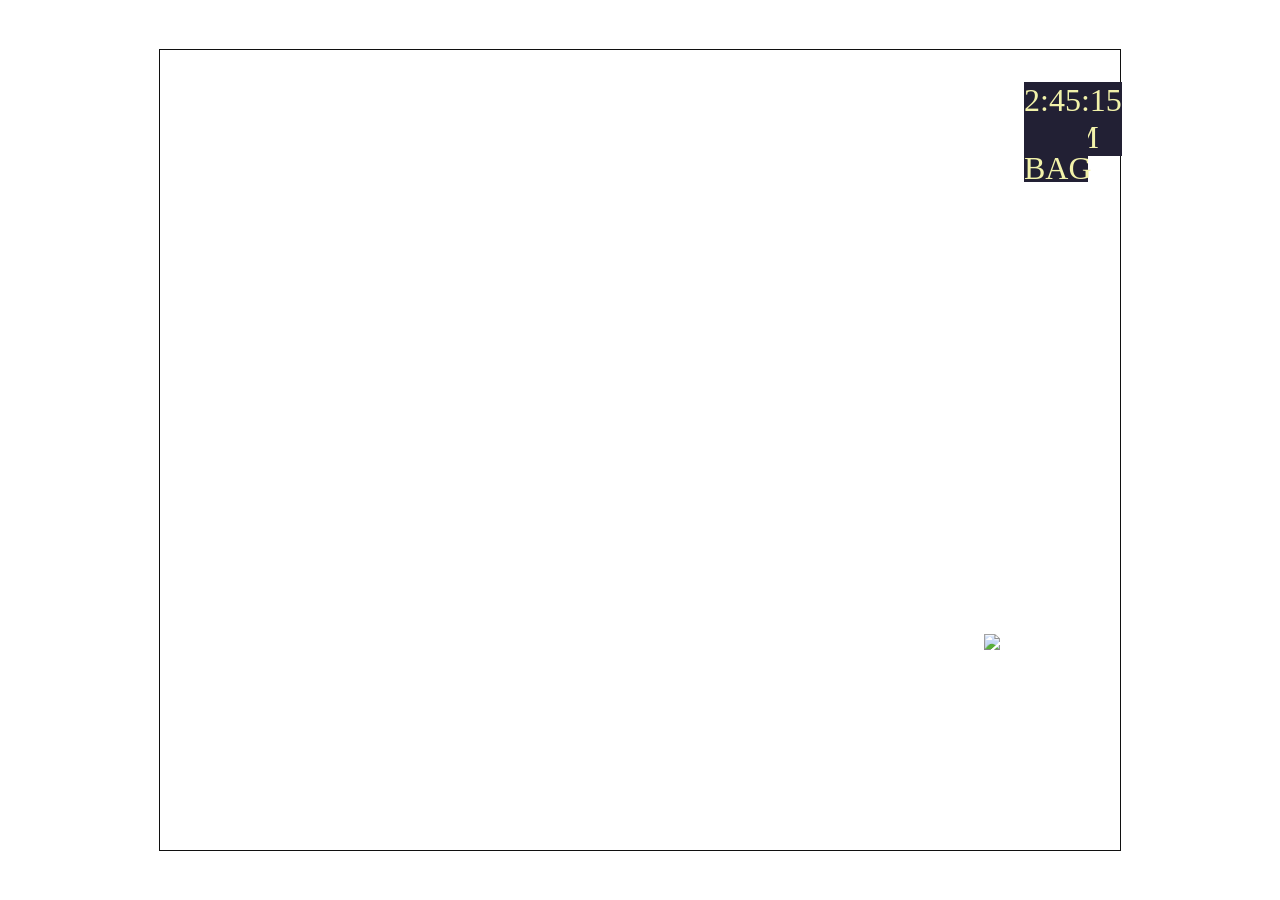
==== index.html @ e3c8aaf0 "Add files via upload" ====
<!DOCTYPE html>
<meta name="copyright" content="Guillermo Daniel Arroyo Hernández @mathandamuseandshin3" />
<meta name="author" content="Guillermo Daniel Arroyo Hernández, @mathandamuseandshin3" />
<html lang="en">
<head>
  <meta charset="UTF-8">
  <title> Alabao</title>
<link rel="shortcut icon" href="{Favicon}">
  <link rel="stylesheet" href="style.css">
  <script src="script.js"></script>
</head>
<body>
        
  
  <div id="div_background">
  <canvas id="canvas" width="960" height="800"></canvas>  

<!--Aqui empieza Body de la consola-->


<img id="myImage" onclick="changeImage()" src="https://64.media.tumblr.com/823ace338a270f3edb8fe5f5b20b1596/2503b9aeb1497bd5-89/s100x200/524dbb689dff5e26a985ecbf394dbd1b43c720b9.gifv"  style="position:fixed; right:120px; bottom:200px;">


<form id="form_clock">
<div id="div_clock">
    <button id="clock" disabled></button>
</div>
</form>


 <form id="form_bag">
  <button type="button" onclick="openBag()" aria-label="Abrir bolsa de objetos">
    <div id="div_bag">
        <pre id="output"></pre>
      <span>BAG</span>
      
    </div>
  </button>
  
 
</form>


 
  <form id="form"> 
    <div id="div_form">
      <h8 id="prompt" ></h8>
      <h8 id="error"></h8>
      <h8 id="chapter1" spellcheck="false"></h8>
      <input id="intro" maxlength="64">
      <input id="user" maxlength="64">
      <input id="password" maxlength="64"type="text"/>
      <input id="password2" maxlength="64" type="text">
      <input id="command_line" maxlength="64">
      <input id="command_line2" maxlength="64">  
    </div>
     </form>

     <form id="form_open_bag">

      <div id="div_open_bag_header">
<table>
  <thead>
    <tr>
      <th>Item</th> 
      <th>Quantity</th> 
      <th>Size</th> 
    </tr>
  </thead>

</table>
      </div>


    <div id="div_open_bag">
        <table>
          <tbody>
            <tr>
              <td>Manual Programming 01</td>
              <td>01</td>
              <td>7.2kB</td>
            </tr>
            <tr>
              <td>Manual Programming 02</td>
              <td>01</td>
              <td>6.4kB</td>  
            </tr>
            <tr>
              <td>Manual Programming 03</td>
              <td>01</td>
              <td>7.4kB</td>  
            </tr>
            <tr>
              <td>Manual Programming 04</td>
              <td>01</td>
              <td>7.4kB</td>  
            </tr>
            <tr>
              <td>Manual Programming 05</td>
              <td>01</td>
              <td>7.4kB</td>  
            </tr>
            <tr>
              <td>Manual Programming 06</td>
              <td>01</td>
              <td>7.4kB</td>  
            </tr>
            <tr>
              <td>Manual Programming 07</td>
              <td>01</td>
              <td>7.4kB</td>  
            </tr>
            <tr>
              <td>Manual Programming 08</td>
              <td>01</td>
              <td>7.4kB</td>  
            </tr>
            <tr>
              <td>Manual Programming 09</td>
              <td>01</td>
              <td>7.4kB</td>  
            </tr>
            <tr>
              <td>Manual Programming 10</td>
              <td>01</td>
              <td>7.4kB</td>  
            </tr>
            <tr>
              <td>Manual Programming 11</td>
              <td>01</td>
              <td>7.2kB</td>
            </tr>
            <tr>
              <td>Manual Programming 12</td>
              <td>01</td>
              <td>6.4kB</td>  
            </tr>
            <tr>
              <td>Manual Programming 13</td>
              <td>01</td>
              <td>7.4kB</td>  
            </tr>
            <tr>
              <td>Manual Programming 14</td>
              <td>01</td>
              <td>7.4kB</td>  
            </tr>
            <tr>
              <td>Manual Programming 15</td>
              <td>01</td>
              <td>7.4kB</td>  
            </tr>
            <tr>
              <td>Manual Programming 16</td>
              <td>01</td>
              <td>7.4kB</td>  
            </tr>
            <tr>
              <td>Manual Programming 17</td>
              <td>01</td>
              <td>7.4kB</td>  
            </tr>
            <tr>
              <td>Manual Programming 18</td>
              <td>01</td>
              <td>7.4kB</td>  
            </tr>
            <tr>
              <td>Manual Programming 19</td>
              <td>01</td>
              <td>7.4kB</td>  
            </tr>
            <tr>
              <td>Manual Programming 20</td>
              <td>01</td>
              <td>7.4kB</td>  
            </tr>
          </tbody>
        </table>
    </div>
    
    <!--<div id="div_use_button"><h7>Use</h7></div>-->
    
     
  <button type="button">
    <div id="div_use_button">
      <span>Use</span>
    </div>
  </button>
  
  <button type="button">
    <div id="div_code_button">
      <span>Code</span>
    </div>
  </button>
  


   
    
    
    



     </form>
    
     
     <button id="myBtn" onclick="myFunction()">1</button>
     <button id="myBtn2" onclick="myFunction2()">2</button>
     <button id="myBtn3" onclick="myFunction3()">3</button>
     <button id="myBtn4" onclick="myFunction4()">4</button>
     <button id="myBtn5" onclick="myFunction5()">5</button>
     <button id="myBtn6" onclick="myFunction6()">6</button>
     <button id="myBtn7" onclick="myFunction7()">7</button>
    
  


 </div>

 
<!-- Aqui termina Body de la consola-->


<style>


html{

  
 cursor: url("https://www.dropbox.com/scl/fi/1k27va6b9hfu71cds1xoq/cursor_pointer.png?rlkey=wyws08j0ljqmpazwbhud1pk2b&st=b4h0253a&dl=1"), auto;

   
  
}


*#div_background {
 
 background-image: url("https://64.media.tumblr.com/21403fef74f12b45763f934bb3e76fc4/3e5fd9c7905fa42d-42/s1280x1920/cc8ecff43f3026dbfed6e0302665aaddd4cc2543.png");
    position: absolute;
    top:50%; 
      left:50%; 
      transform:translate(-50%, -50%); 
      width: 960px;
    height: 800px; 
    
}


canvas {
    
    position: absolute;
    top:50%; 
      left:50%; 
      transform:translate(-50%, -50%); 
       z-index: -4;
       
          border: 1px solid #101010;
   
    margin: 0 auto;
    display: block;
    /* Puedes agregar más estilos personalizados aquí */

}



        
        

/* Aqui empieza style de la consola*/
@font-face {
    font-family: "Aseprite";
    src: url("https://dl.dropbox.com/s/aqay5uygr9atxvv/AsepriteFont.ttf");}
  
  
    

    #form_clock{
      
      display:block;
    align-items: center;
    justify-content: center;
      position: absolute;
    top:32px; 
      left:864px;  
    width: 64px;
    height: 32px;
    background-color: #222034;
    
}

#form_bag{
      
      display:block;
    align-items: center;
    justify-content: center;
      position: absolute;
    top:68px; 
      left:864px; 
    width: 64px;
    height: 32px;
    background-color: #222034;
}

  /* Pantalla del arcade*/ 
  #form{
    display:none;
    position: absolute;
  top:50%; 
      left:50%; 
      transform:translate(-50%, -50%); 
    width: 704px;
    height: 480px;
   /* background-color: #222034;*/
         background-image: url('https://64.media.tumblr.com/17f975fcde6fed4545f99f8818469d3a/aa89983a07d63733-c3/s1280x1920/f171f3000a455113ec3a5f7678a39a6f5cdb009a.png');

cursor: url("https://dl.dropbox.com/s/abto0cel1f05d3c/cursor_text.png"), text; 
}


#form_open_bag{
    display:none;
    position: absolute;
  top:50%; 
      left:50%; 
      transform:translate(-50%, -50%);  
    width: 704px;
    height: 480px;
     background-image: url('https://64.media.tumblr.com/17f975fcde6fed4545f99f8818469d3a/aa89983a07d63733-c3/s1280x1920/f171f3000a455113ec3a5f7678a39a6f5cdb009a.png');
    

}

::-webkit-scrollbar {
-webkit-appearance: none;
width: 0px;
background-color: #222034;
}


::selection {
  color: #f2f2aa;
  background: #d77bba;
}

  #img{
    position: absolute;
    top:20%; 
      left:20%; 
      transform:translate(-50%, -50%); 
  }

  #div_clock{
   display:block;
    align-items: center;
    justify-content: center;
      align-items: center;
      width: 64px;
    height: 32px;
    background-color: #222034;
    cursor: url("https://dl.dropbox.com/s/k22esvz5npo7z5b/cursor_auto.png"), pointer;
  }

  #div_bag{
    display:block;
    align-items: center;
    justify-content: center;
      align-items: center;
      width: 64px;
    height: 32px;
    background-color: #222034;
    cursor: url("https://dl.dropbox.com/s/k22esvz5npo7z5b/cursor_auto.png"), pointer;
  }

  #div_use_button{
    position: absolute;
    display:block;
    align-items: center;
    justify-content: center;
    top:410px; 
      right:508px;
      width: 64px;
    height: 32px;
    background-color: #222034;
    cursor: url("https://dl.dropbox.com/s/k22esvz5npo7z5b/cursor_auto.png"), pointer;
  }

  #div_code_button{
    position: absolute;
    display:block;
    align-items: center;
    justify-content: center;
    top:410px; 
      right:608px;
      width: 64px;
    height: 32px;
    background-color: #222034;
    cursor: url("https://dl.dropbox.com/s/k22esvz5npo7z5b/cursor_auto.png"), pointer;
  }
  
  
  
  
  

  #div_form{
       position: relative;
top:32px; 
      left:32px; 
      Overflow-y:scroll;
    width: 640px;
    height: 416px;

  }

  #div_open_bag{
    position: relative;
    top:32px; 
      left:32px; 
      Overflow-y:scroll;
    width: 640px;
    height: 320px;
  }

  #div_open_bag_header{
    position: relative;
    top:32px; 
      left:32px; 
      Overflow-y:scroll;

    width: 640px;
    background-color: #222034;
  }

  #form_open_bag a:hover{
    background-color: #d77bba;
  }

#form_open_bag a {
  color: #f2f2aa;
  font-family: Aseprite;
  font-size: 32px;
  border-color: #222034;
  outline-offset: 0px;
  outline: none;
  border: 1px #222034;
  text-align: left;
  text-decoration: none;
  }
  
  h8 {
  color: #f2f2aa;
  font-family: Aseprite;
  font-size: 32px;
  border-color: #222034;
  outline-offset: 0px;
  outline: none;
  border: 1px #222034;
  
  }
  

  button {
  color: #f2f2aa;
  font-family: Aseprite;
  font-size: 32px;
  border-color: #222034;
  outline-offset: 0px;
  outline: none;
  border: 0px #222034;
  text-align: center;
    background-color: #222034;
    padding: 0px 0px 0px 0px;
}

  }

  
  #menu{
  font-family: Aseprite; 
  text-align: right;
  font-size: 32px;
  margin: 20px 0px 0px 0px;
  }
  
  #up{
  color: #f2f2aa;
  font-family: Aseprite; 
  text-align: center;
  font-size: 32px;
  margin: 20px 0px 20px;
  }
  
  #intro {
  background-color : #1c1c2e;
  border-color: #222034;
  outline-offset: 0px;
  outline: none;
  border: 1px #222034;
  color: #f2f2aa;
  font-family: Aseprite;
  font-size: 32px;
  width:450px;
  text-transform: uppercase;
  cursor: url("https://dl.dropbox.com/s/abto0cel1f05d3c/cursor_text.png"), text; 
  
  
  }
  
  #user{
  background-color : #1c1c2e;
  border-color: #222034;
  outline-offset: 0px;
  border: 1px #222034;
  outline: none;
  color: #f2f2aa;
  font-family: Aseprite;
  font-size: 32px;
  width:450px;
  text-transform: uppercase;
  cursor: url("https://dl.dropbox.com/s/abto0cel1f05d3c/cursor_text.png"), text; 
  }
  
  #password {
  -webkit-text-security: square;
  background-color : #1c1c2e;
  border-color: #222034;
  outline-offset: 0px;
  border: 1px #222034;
  outline: none;
  color: #f2f2aa;
  font-family: Aseprite;
  font-size: 22px;
  width:450px;
  text-transform: uppercase;
  cursor: url("https://dl.dropbox.com/s/abto0cel1f05d3c/cursor_text.png"), text; 
  
  }
  
  #password2 {
  -webkit-text-security: square;
  background-color : #1c1c2e;
  border-color: #222034;
  outline-offset: 0px;
  border: 1px #222034;
  outline: none;
  color: #f2f2aa;
  font-family: Aseprite;
  font-size: 22px;
  width:450px;
  text-transform: uppercase;
  cursor: url("https://dl.dropbox.com/s/abto0cel1f05d3c/cursor_text.png"), text; 
  }
  
  #command_line {
  background-color : #1c1c2e;
  border-color: #222034;
  outline-offset: 0px;
  outline: none;
  border: 1px #222034;
  color: #f2f2aa;
  font-family: Aseprite;
  font-size: 32px;
  width:450px;
  text-transform: uppercase;
  cursor: url("https://dl.dropbox.com/s/abto0cel1f05d3c/cursor_text.png"), text; 
  }
  
  #command_line2 {
  background-color : #1c1c2e;
  border-color: #222034;
  outline-offset: 0px;
  outline: none;
  border: 1px #222034;
  color: #f2f2aa;
  font-family: Aseprite;
  font-size: 32px;
  width:450px;
  text-transform: uppercase;
  cursor: url("https://dl.dropbox.com/s/abto0cel1f05d3c/cursor_text.png"), text; 
  }

  table {
  font-family: Aseprite;
  font-size: 32px;
  border-collapse: collapse;
  width: 100%;
  color: #f2f2aa;
  table-layout: fixed;
  
}

thead {
  background-color: #f2f2aa;
  color: #222034;
  text-align: left;
}

tbody {
  text-align: left;
}

tr:hover {
  color: #f2f2aa;
  background: #d77bba;
}



  
/* Aqui finaliza style de la consola*/





</style>


 
<script>




const SCALE = 1;
const WIDTH = 64;
const HEIGHT = 146;
const SCALED_WIDTH = SCALE * WIDTH;
const SCALED_HEIGHT = SCALE * HEIGHT;
const CYCLE_LOOP = [0, 1, 2, 3];
const FACING_DOWN = 0;
const FACING_UP = 1;
const FACING_LEFT = 3;
const FACING_RIGHT = 2;
const FRAME_LIMIT = 12;
const MOVEMENT_SPEED = 1;

let canvas = document.getElementById('canvas');
let ctx = canvas.getContext('2d');




let keyPresses = {};
let currentDirection = FACING_DOWN;
let currentLoopIndex = 0;
let frameCount = 0;
let positionX = canvas.width/2 -32;
let positionY = canvas.height/2 -73;
let img = new Image();


window.addEventListener('keydown', keyDownListener);
function keyDownListener(event) {
    keyPresses[event.key] = true;
}

window.addEventListener('keyup', keyUpListener);
function keyUpListener(event) {
    keyPresses[event.key] = false;
}


function loadImage() {
  img.src = 'https://64.media.tumblr.com/bc0afbc5e79b9e3e39231a5756963912/41182f575a3601b9-57/s400x600/2ff9c1fe257221e47dcbb06b36790947e3ff9f65.png';
  img.onload = function() {
    window.requestAnimationFrame(gameLoop);
  };
}




function drawFrame(frameX, frameY, canvasX, canvasY) {
  ctx.drawImage(img,
                frameX * WIDTH, frameY * HEIGHT, WIDTH, HEIGHT,
                canvasX, canvasY, SCALED_WIDTH, SCALED_HEIGHT);
}

loadImage();

function gameLoop() {
  ctx.clearRect(0, 0, canvas.width, canvas.height);

  let hasMoved = false;




  if (keyPresses.w || keyPresses.W) {
    moveCharacter(0, -MOVEMENT_SPEED, FACING_UP);
    hasMoved = true;
  } else if (keyPresses.s || keyPresses.S) {
    moveCharacter(0, MOVEMENT_SPEED, FACING_DOWN);
    hasMoved = true;
  }

  if (keyPresses.a || keyPresses.A) {
    moveCharacter(-MOVEMENT_SPEED, 0, FACING_LEFT);
    hasMoved = true;
  } else if (keyPresses.d || keyPresses.D) {
    moveCharacter(MOVEMENT_SPEED, 0, FACING_RIGHT);
    hasMoved = true;
  }

  if (hasMoved) {
    frameCount++;
    if (frameCount >= FRAME_LIMIT) {
      frameCount = 0;
      currentLoopIndex++;
      if (currentLoopIndex >= CYCLE_LOOP.length) {
        currentLoopIndex = 0;
      }
    }
  }
  
  if (!hasMoved) {
    currentLoopIndex = 0;
  }

  drawFrame(CYCLE_LOOP[currentLoopIndex], currentDirection, positionX, positionY);
  window.requestAnimationFrame(gameLoop);
}

function moveCharacter(deltaX, deltaY, direction) {
  if (positionX + deltaX > 0 && positionX + SCALED_WIDTH + deltaX < canvas.width) {
    positionX += deltaX;
  }
  if (positionY + deltaY > 0 && positionY + SCALED_HEIGHT + deltaY < canvas.height) {
    positionY += deltaY;
  }
  currentDirection = direction;
}





        


function changeImage() {
  var image = document.getElementById('myImage');
  if (image.src.match("https://64.media.tumblr.com/98027ea236ccbbc0a5ef55c41ff644c7/9cb1c1c5cfc5f174-c5/s100x200/3963c353637f4fb6081a0e2cd749b58ed746d7e4.gifv")) {
    image.src = "https://64.media.tumblr.com/823ace338a270f3edb8fe5f5b20b1596/2503b9aeb1497bd5-89/s100x200/524dbb689dff5e26a985ecbf394dbd1b43c720b9.gifv";
    document.getElementById("form").style.display="none";
  } else {
    image.src = "https://64.media.tumblr.com/98027ea236ccbbc0a5ef55c41ff644c7/9cb1c1c5cfc5f174-c5/s100x200/3963c353637f4fb6081a0e2cd749b58ed746d7e4.gifv";
    document.getElementById("form").style.display="block";
    document.getElementById('intro').value = '';
  }
}



//Aqui empieza el script de la consola 
document.getElementById("prompt").innerHTML = ">";
document.getElementById("error").innerHTML = "";
document.getElementById("chapter1").innerHTML  = "";
document.getElementById( 'myBtn' ).style.display = 'none';
document.getElementById( 'myBtn2' ).style.display = 'none';
document.getElementById( 'myBtn3' ).style.display = 'none';
document.getElementById( 'myBtn4' ).style.display = 'none';
document.getElementById( 'myBtn5' ).style.display = 'none';
document.getElementById( 'myBtn6' ).style.display = 'none';
document.getElementById( 'myBtn7' ).style.display = 'none';
document.getElementById('password').style.display = 'none';
document.getElementById('password2').style.display = 'none';
document.getElementById('user').style.display = 'none';
document.getElementById('command_line').style.display = 'none';
document.getElementById('command_line2').style.display = 'none';
document.getElementById("intro").focus();

var intro = document.getElementById("intro");
var user = document.getElementById("user");
var password = document.getElementById("password");
var password2 = document.getElementById("password2");
var command_line = document.getElementById("command_line");
var command_line2 = document.getElementById("command_line2");

intro.addEventListener("keyup", function(event) {
  if (event.keyCode === 13) {
   document.getElementById("myBtn").click();
   let intro = document.getElementById("intro").value
   
   switch (intro)  
    { 
        
     case "LOGIN":
     case "login":
document.getElementById("prompt").innerHTML = "USERNAME>";
 document.getElementById('intro').value = '';
 document.getElementById('intro').style.display = 'none';
 document.getElementById('password').style.display = 'none';
 document.getElementById('password2').style.display = 'none';
 document.getElementById('command_line').style.display = 'none';
  document.getElementById('user').style.display = 'inline';
  document.getElementById("user").focus();
      break;
      
      case "HELP":
     case "help":
document.getElementById("prompt").innerHTML = "If this is an actual plea for help in response to a hazardous material spill, an explosion, a fire on your person, radiation poisoning, a chocking gas for unknown origin, eye trauma resulting from the use of an emergency eye wash station on floors three, four, or eleven, an animal malfunction, or any other injurius experimental equipment failure, please remain at your workstation. A Crisis Response Team has already been mobilized to deliberate on a response to your crisis.<br><br>If you need help accessing the system, please refer to your User Handbook. <br><br> >";
 document.getElementById('intro').value = '';
 document.getElementById('intro').style.display = 'inline';
 document.getElementById('password').style.display = 'none';
 document.getElementById('password2').style.display = 'none';
 document.getElementById('command_line').style.display = 'none';
  document.getElementById("intro").focus();
      break;

      case "LOGOUT":
case "logout":
case "LOGOFF":
case "logoff":
case "EXIT":
case "exit":
case "BYE":
case "bye":
      var image = document.getElementById('myImage');
image.src = "https://64.media.tumblr.com/823ace338a270f3edb8fe5f5b20b1596/2503b9aeb1497bd5-89/s100x200/524dbb689dff5e26a985ecbf394dbd1b43c720b9.gifv";
 document.getElementById("form").style.display="none";
 break;

   
default: 
document.getElementById("prompt").innerHTML = ">";
document.getElementById('intro').value = ''; 
break;
      
} return;
  }
});
  
user.addEventListener("keyup", function(event) {
  if (event.keyCode === 13) {
   document.getElementById("myBtn2").click();
   let user = document.getElementById("user").value
   
  
   if (user=="ADMIN" || user=="admin") {
      document.getElementById("prompt").innerHTML = "PASSWORD>";
 document.getElementById('intro').value = '';
 document.getElementById('intro').style.display = 'none';
 document.getElementById('user').value = ''; 
 document.getElementById('user').style.display = 'none';
 document.getElementById('command_line').style.display = 'none';
  document.getElementById('password2').style.display = 'none';
  document.getElementById('password').style.display = 'inline';
  document.getElementById('password').value = '';
  document.getElementById("password").focus();
 
  } 
  else {
      document.getElementById("prompt").innerHTML = "PASSWORD>";
      document.getElementById('password2').style.display = 'inline';
        document.getElementById('password2').value = '';
         document.getElementById("password2").focus();
          document.getElementById('password').style.display = 'none';
          document.getElementById('user').value = ''; 
           document.getElementById('user').style.display = 'none';
           document.getElementById('intro').style.display = 'none';
           document.getElementById('command_line').style.display = 'none';
   }
  }
});

password.addEventListener("keyup", function(event) {
  if (event.keyCode === 13) {
   document.getElementById("myBtn3").click();
   let password = document.getElementById("password").value
   
  
   if (password=="pass" || password=="PASS") {
      document.getElementById("prompt").innerHTML = "ADMIN:/>";
document.getElementById('password').style.display = 'none';
 document.getElementById('password2').style.display = 'none';

 document.getElementById('command_line').style.display = 'inline';
            document.getElementById("command_line").focus();
  }
 else 
  {
      document.getElementById("prompt").innerHTML = "ERROR 07 [INCORRECT PASSWORD]<br><br> PASSWORD>";
        document.getElementById('password').value = '';
         document.getElementById("password").focus();
          document.getElementById('intro').style.display = 'none';
           document.getElementById('user').style.display = 'none';
           document.getElementById('command_line').style.display = 'none';
           document.getElementById('password2').style.display = 'none';
           
   }
  }
});


password2.addEventListener("keyup", function(event) {
  if (event.keyCode === 13) {
   document.getElementById("myBtn4").click();
   let password2 = document.getElementById("password2").value
   
  
   if (password2=="pass2" || password2=="PASS2") {
      document.getElementById("prompt").innerHTML = "B:/>";
document.getElementById('password').style.display = 'none';
 document.getElementById('password2').style.display = 'none';

 document.getElementById('command_line2').style.display = 'inline';
            document.getElementById("command_line2").focus();
  }
 else 
  {
      document.getElementById("prompt").innerHTML = "ERROR 07 [INCORRECT PASSWORD]<br><br> PASSWORD>";
        document.getElementById('password2').value = '';
         document.getElementById("password2").focus();
          document.getElementById('intro').style.display = 'none';
           document.getElementById('user').style.display = 'none';
           document.getElementById('command_line').style.display = 'none';
           document.getElementById('password').style.display = 'none';
           
   }
  }
});

//ADMIN
command_line.addEventListener("keyup", function(event) {
  if (event.keyCode === 13) {
   document.getElementById("myBtn5").click();
   let command_line = document.getElementById("command_line").value
   
    switch (command_line)  
    { 
        
     case "IP":
     case "ip":
document.getElementById("prompt").innerHTML = "UID: c69bcbee7d14abbfb7bd18970baaa44f863d2653dff68b3de85a6eedc4c6b<br><br> ADMIN:/>";
document.getElementById('command_line').value = ''; 
document.getElementById("command_line").focus();
      break;
        
     case "APPEND":
     case "append":
document.getElementById("prompt").innerHTML = "ERROR 15 [DISK WRITE PROTECTED]<br><br> ADMIN:/>";
document.getElementById('command_line').value = ''; 
document.getElementById("command_line").focus();
      break;
      
     case "ATTRIB":
     case "attrib":
document.getElementById("prompt").innerHTML = "ERROR 15 [DISK WRITE PROTECTED]<br><br> ADMIN:/>";
document.getElementById('command_line').value = ''; 
document.getElementById("command_line").focus();
      break;
      
     case "TAPEDISK":
     case "tapedisk":
document.getElementById("prompt").innerHTML = "ERROR 18 [USER NOT AUTHORIZED TO TRANSFER SYSTEM TAPES] <br><br> ADMIN:/>";
document.getElementById('command_line').value = ''; 
document.getElementById("command_line").focus();
      break;
      
     case "COPY":
     case "copy":
document.getElementById("prompt").innerHTML = "ERROR 15 [DISK WRITE PROTECTED]<br><br> ADMIN:/>";
document.getElementById('command_line').value = ''; 
document.getElementById("command_line").focus();
      break;
      
     case "DIR":
     case "dir":
     case "LS":
     case "ls":
     case "CAT":
     case "cat":
     case "LIST":
     case "list":
     case "DIRECTORY":
     case "directory":
     case "CATALOG":
     case "catalog":
document.getElementById("prompt").innerHTML = "DISK VOLUME 255 [ADMIN WORKSTATION] <br><br> 2 FILE(S) IN 23 BLOCKS<br><br> I 019 APPLY.EXE <br>I 004 NOTES.EXE <br><br> ADMIN:/>";
document.getElementById('command_line').value = ''; 
document.getElementById("command_line").focus();
      break;
      
     case "ERASE":
     case "erase":
document.getElementById("prompt").innerHTML = "ERROR 15 [DISK WRITE PROTECTED]<br><br> ADMIN:/>";
document.getElementById('command_line').value = ''; 
document.getElementById("command_line").focus();
      break;
      
     case "FORMAT":
     case "format":
document.getElementById("prompt").innerHTML = "ERROR 15 [DISK WRITE PROTECTED]<br><br> ADMIN:/>";
document.getElementById('command_line').value = ''; 
document.getElementById("command_line").focus();
      break;
      
     case "INTERROGATE":
     case "interrogate":
document.getElementById("prompt").innerHTML = "ERROR 15 [DISK WRITE PROTECTED]<br><br> ADMIN:/>";
document.getElementById('command_line').value = ''; 
document.getElementById("command_line").focus();
      break;
      
       case "PLAY":
     case "play":
document.getElementById("prompt").innerHTML = "ERROR 02 [COMMAND MUST HAVE A PARAMETER]<br><br> ADMIN:/>";
document.getElementById('command_line').value = ''; 
document.getElementById("command_line").focus();
      break;
      
     case "RENAME":
     case "rename":
document.getElementById("prompt").innerHTML = "ERROR 15 [DISK WRITE PROTECTED]<br><br> ADMIN:/>";
document.getElementById('command_line').value = ''; 
document.getElementById("command_line").focus();
      break;
      
     case "THECAKEISALIE":
     case "thecakeisalie":
document.getElementById("prompt").innerHTML = "When was the last time you left the building?<br>Has anybody left the building lately?<br>I don't know why we're in lockdown. I don't know who's in charge.<br>I did find out a few things, like these terminals don't have to<br>tap out characters one at a time. And while we're all working<br>on twenty year old equipment, somehow they can afford to build<br>an 'Enrichment Center'. Check out this security feed.<br>Whatever the hell a 'relaxation vault' is, it<br>doesn't have any doors.<br><br>I don't think going home is part of our job description anymore.<br>If a supervisor walks by, press return!<br><br> ADMIN:/>";
document.getElementById('command_line').value = ''; 
document.getElementById("command_line").focus();
      break;
      
           
     case "HELP":
     case "help":
     case "LIB":
     case "lib":
document.getElementById("prompt").innerHTML = "APPEND<br> ATTRIB<br> COPY<br> DIR<br> ERASE<br> FORMAT<br> INTERROGATE<br> LIB<br> NOTES<br> PLAY<br> RENAME<br> TAPEDISK <br><br> ADMIN:/>";
document.getElementById('command_line').value = ''; 
document.getElementById("command_line").focus();
      break;
     
case "LOGOUT":
case "logout":
case "LOGOFF":
case "logoff":
case "EXIT":
case "exit":
case "BYE":
case "bye":
document.getElementById("prompt").innerHTML = ">";
document.getElementById('command_line').value = '';
document.getElementById('command_line2').style.display = 'none';
document.getElementById('intro').style.display = 'inline';
document.getElementById('intro').value = ''; 
document.getElementById("intro").focus();
var image = document.getElementById('myImage');
image.src = "https://64.media.tumblr.com/823ace338a270f3edb8fe5f5b20b1596/2503b9aeb1497bd5-89/s100x200/524dbb689dff5e26a985ecbf394dbd1b43c720b9.gifv";
 document.getElementById("form").style.display="none";

      break;
      
     case "NOTES":
     case "notes":
document.getElementById("prompt").innerHTML = "Lorem ipsum dolor sit amet, consectetur adipiscing elit. Nunc consequat magna ut velit iaculis convallis id ac lectus. Donec mi nunc, malesuada ut aliquet nec, convallis vitae dolor. Morbi egestas id mauris id scelerisque. Nullam non lacinia ipsum, non vehicula metus. Nullam scelerisque risus sed urna convallis facilisis. <br><br> Proin at semper nisi. Praesent sed iaculis enim. Aenean vitae malesuada lectus, quis placerat neque. Nullam porta justo mauris, ut porttitor sapien dignissim at. Suspendisse nec velit id erat viverra consequat. Vestibulum vitae laoreet nisl. Pellentesque vehicula laoreet ante sed sollicitudin. Cras luctus vitae metus eu iaculis. Morbi metus turpis, euismod id eleifend ut, ultricies et libero. Phasellus fringilla accumsan laoreet.<br><br>Lorem ipsum dolor sit amet, consectetur adipiscing elit. Nunc consequat magna ut velit iaculis convallis id ac lectus. Donec mi nunc, malesuada ut aliquet nec, convallis vitae dolor. Morbi egestas id mauris id scelerisque. Nullam non lacinia ipsum, non vehicula metus. Nullam scelerisque risus sed urna convallis facilisis. <br><br> Proin at semper nisi. Praesent sed iaculis enim. Aenean vitae malesuada lectus, quis placerat neque. Nullam porta justo mauris, ut porttitor sapien dignissim at. Suspendisse nec velit id erat viverra consequat. Vestibulum vitae laoreet nisl. Pellentesque vehicula laoreet ante sed sollicitudin. Cras luctus vitae metus eu iaculis. Morbi metus turpis, euismod id eleifend ut, ultricies et libero. Phasellus fringilla accumsan laoreet.<br><br> [MORE]";
document.getElementById('command_line').style.display = 'none';

      break; 
      
     case "APPLY":
     case "apply":
document.getElementById("prompt").innerHTML = "Loaded: ENRICHMENT CENTER TEST SUBJECT APPLICATION PROCESS<br><br>Form: FORMS-EN-2873-FORM (PART1: PERSONALIY & GENERAL KNOWLEEDGE)<br><br>If you are a first time applicant, please type \u0022CONTINUE\u0022.<br><br>DISREGARD THIS INSTRUCTION if you are returning to form FORMS-EN-2873-FORM after a break of any duration for any<br>reason. In that case, you MUST contact your supervisor before proceeding.Your<br>supervisor will solicit your Authorized Administrative Unit for an affirmative injunction to<br>type \u0022CONTINUE\u0022.<br><br>If permission to type \u0022CONTINUE\u0022 has been granted, please do so now, unless the box labeled \u0022DO<br>NOT TYPE CONTINUE\u0022 on the Forms \u0022Re-Sanction\u0022 form you should have received from your<br>supervisor is checked, in which case you should remain at your workstation not typing<br> \u0022CONTINUE\u0022 until such a time as you are instructed by your supervisor to discontinue not typing it.<br><br>> ";
document.getElementById('command_line').style.display = 'none';

case "CONNECT":
case "connect":
document.getElementById("prompt").innerHTML = "ERROR 02 [COMMAND MUST HAVE A PARAMETER]<br><br> ADMIN:/>";
document.getElementById('command_line').value = ''; 
document.getElementById("command_line").focus();
break

case "CONNECT 192.168.2.1":
case "connect 192.168.2.1":
terminal1();
      break;
      
case "CONNECT 192.168.2.2":
case "connect 192.168.2.2":
terminal2();
      break;
      
case "CONNECT 192.168.2.3":
case "connect 192.168.2.3":
terminal3();
      break;  
      
      
     
default: 
document.getElementById("prompt").innerHTML = "ADMIN:/>";
document.getElementById("error").innerHTML = "";
document.getElementById('command_line').value = ''; 
break;
      
} return;
  
  }
});

//Guest
  command_line2.addEventListener("keyup", function(event) {
  if (event.keyCode === 13) {
   document.getElementById("myBtn6").click();
   let command_line2 = document.getElementById("command_line2").value
  
 switch (command_line2)  
    { 
        
     case "IP":
     case "ip":
document.getElementById("prompt").innerHTML = "UID: c69bcbee7d14abbfb7bd18970baaa44f863d2653dff68b3de85a6eedc4c6b<br><br> B:/>";
document.getElementById('command_line2').value = ''; 
document.getElementById("command_line2").focus();
      break;
        
        
     case "APPEND":
     case "append":
document.getElementById("prompt").innerHTML = "ERROR 15 [DISK WRITE PROTECTED]<br><br> B:/>";
document.getElementById('command_line2').value = ''; 
document.getElementById("command_line2").focus();
      break;
      
     case "ATTRIB":
     case "attrib":
document.getElementById("prompt").innerHTML = "ERROR 15 [DISK WRITE PROTECTED]<br><br> B:/>";
document.getElementById('command_line2').value = ''; 
document.getElementById("command_line2").focus();
      break;
      
     case "TAPEDISK":
     case "tapedisk":
document.getElementById("prompt").innerHTML = "ERROR 18 [USER NOT AUTHORIZED TO TRANSFER SYSTEM TAPES] <br><br> B:/>";
document.getElementById('command_line2').value = ''; 
document.getElementById("command_line2").focus();
      break;
      
     case "COPY":
     case "copy":
document.getElementById("prompt").innerHTML = "ERROR 15 [DISK WRITE PROTECTED]<br><br> B:/>";
document.getElementById('command_line2').value = ''; 
document.getElementById("command_line2").focus();
      break;
      
     case "DIR":
     case "dir":
     case "LS":
     case "ls":
     case "CAT":
     case "cat":
     case "LIST":
     case "list":
     case "DIRECTORY":
     case "directory":
     case "CATALOG":
     case "catalog":
document.getElementById("prompt").innerHTML = "DISK VOLUME 255 [NEW EMPLOYEE WORKSTATION] <br><br> 1 FILE(S) IN 19 BLOCKS<br><br> I 019 APPLY.EXE <br><br> B:/>";
document.getElementById('command_line2').value = ''; 
document.getElementById("command_line2").focus();
      break;
      
     case "ERASE":
     case "erase":
document.getElementById("prompt").innerHTML = "ERROR 15 [DISK WRITE PROTECTED]<br><br> B:/>";
document.getElementById('command_line2').value = ''; 
document.getElementById("command_line2").focus();
      break;
      
     case "FORMAT":
     case "format":
document.getElementById("prompt").innerHTML = "ERROR 15 [DISK WRITE PROTECTED]<br><br> B:/>";
document.getElementById('command_line2').value = ''; 
document.getElementById("command_line2").focus();
      break;
      
     case "INTERROGATE":
     case "interrogate":
document.getElementById("prompt").innerHTML = "ERROR 15 [DISK WRITE PROTECTED]<br><br> B:/>";
document.getElementById('command_line2').value = ''; 
document.getElementById("command_line2").focus();
      break;
      
     case "RENAME":
     case "rename":
document.getElementById("prompt").innerHTML = "ERROR 15 [DISK WRITE PROTECTED]<br><br> B:/>";
document.getElementById('command_line2').value = ''; 
document.getElementById("command_line2").focus();
      break;
      
     case "THECAKEISALIE":
     case "thecakeisalie":
document.getElementById("prompt").innerHTML = "When was the last time you left the building?<br>Has anybody left the building lately?<br>I don't know why we're in lockdown. I don't know who's in charge.<br>I did find out a few things, like these terminals don't have to<br>tap out characters one at a time. And while we're all working<br>on twenty year old equipment, somehow they can afford to build<br>an 'Enrichment Center'. Check out this security feed.<br>Whatever the hell a 'relaxation vault' is, it<br>doesn't have any doors.<br><br>I don't think going home is part of our job description anymore.<br>If a supervisor walks by, press return!<br><br> B:/>";
document.getElementById('command_line2').value = ''; 
document.getElementById("command_line2").focus();
      break;
      
     case "HELP":
     case "help":
     case "LIB":
     case "lib":
document.getElementById("prompt").innerHTML = "APPEND<br> ATTRIB<br> COPY<br> DIR<br> ERASE<br> FORMAT<br> INTERROGATE<br> LIB<br> RENAME<br> TAPEDISK <br><br> B:/>";
document.getElementById('command_line2').value = ''; 
document.getElementById("command_line2").focus();
      break;
     
case "LOGOUT":
case "logout":
case "LOGOFF":
case "logoff":
case "EXIT":
case "exit":
case "BYE":
case "bye":
document.getElementById("prompt").innerHTML = ">";
document.getElementById('command_line2').value = '';
document.getElementById('command_line').style.display = 'none';
document.getElementById('intro').style.display = 'inline';
document.getElementById('intro').value = ''; 
document.getElementById("intro").focus();
var image = document.getElementById('myImage');
image.src = "https://64.media.tumblr.com/823ace338a270f3edb8fe5f5b20b1596/2503b9aeb1497bd5-89/s100x200/524dbb689dff5e26a985ecbf394dbd1b43c720b9.gifv";
 document.getElementById("form").style.display="none";
  


      break;
      
default: 
document.getElementById("prompt").innerHTML = "B:/>";
document.getElementById("error").innerHTML = "";
document.getElementById('command_line2').value = ''; 
break;
      
} return;
  }
});
//aqui finaliza el script de la consola


//Empieza script de imgenes

//Script de otra terminal

function terminal1(){

  document.getElementById('prompt').style.display = 'none';
  document.getElementById('command_line2').style.display = 'none';
document.getElementById('command_line').value = ''; 
document.getElementById("command_line").focus();
document.getElementById('command_line').style.display = 'none';
//document.getElementById("chapter1").contentEditable = true;
document.getElementById("chapter1").innerHTML = "========================================<BR>There are a few things to think about in life.<BR>========================================<BR><BR>-It's easy to lose track of oneself if one does not have routines such as sleeping regularly. Maybe not always but at least sometimes. Or just drink a lot of coffeeee....<BR><BR>-Be curious! Poking your nose around in various things, and also perhaps where it shouldn't be, is not a bad thing necessarily. It's just that old people seem to forget the importance of these things.<BR><BR>-You don't always have to sleep in your own bed. Sometimes you can find a derelict bed when you're out and about in the most peculiar places. Don't be afraid to take a nap.<BR><BR>-Do whatever you want. ANY fool can make a rule, and any fool can break it. So, have fun!<BR><BR>N"
};

function terminal2(){

document.getElementById('prompt').style.display = 'none';
  document.getElementById('command_line2').style.display = 'none';
document.getElementById('command_line').value = ''; 
document.getElementById("command_line").focus();
document.getElementById('command_line').style.display = 'none';
//document.getElementById("chapter1").contentEditable = true;
document.getElementById("chapter1").innerHTML = "######################################<BR>SPRAK PROGRAMMING LANGUAGE MANUAL<BR>######################################<BR><BR>Programming, what a wonderful thing! Ah... the joy of controlling everything and anything through the magical spells of code alone.<BR><BR>This  manual will teach you all you need to know to become a sorcerer of bits, a master of logic and the ruler of both data and functions.<BR><BR> There are 10 chapters and we recommend you read them all in order, since the later chapters build upon previous material. Here's an overview of what we will go through:<BR><BR>------------------------<BR><BR>1.  Introduction to problem solving<BR>2.  Variables<BR>3.  Math<BR>4.  Functions<BR>5.  If-statements<BR>6.  Arrays<BR>7.  Loops<BR>8.  Handling text<BR>9.  Objects and methods<BR>------------------------<BR><BR>The language you will learn is called SPRAK. We hope that you will find it fun and enlightening to use!"};

function terminal3(){
  document.getElementById('prompt').style.display = 'none';
  document.getElementById('command_line2').style.display = 'none';
document.getElementById('command_line').value = ''; 
document.getElementById("command_line").focus();
document.getElementById('command_line').style.display = 'none';
document.getElementById("chapter1").innerHTML = "#Martini recipe<BR><BR><BR><BR>var a = 4<BR>var b = 3<BR><BR>sleepiness (a)<BR><BR>chrisma (b)<BR><BR>end"
  }

  function clock(){
    setInterval(myTimer, 1000);

function myTimer() {
  const date = new Date();
  
  document.getElementById("clock").innerHTML = date.toLocaleTimeString();
}
  }

  clock();

  function openBag(){
  
  if  (document.getElementById('form_open_bag').style.display=="none"){
    document.getElementById("form_open_bag").style.display="block";
  } else document.getElementById("form_open_bag").style.display="none";
  
  
  
    fetch('Input.txt') // Change 'https://www.dropbox.com/scl/fi/19m5rpwn76ga5ibt954dx/Input.txt?rlkey=1klt0muuin08y4hxv89aqh4mx&st=m9fv7ajn&dl=0' to your file path
            .then(response => response.text())
            .then(text => {
                document.getElementById('output').textContent = text;
            })
            .catch(error => console.error('Error loading the file:', error));
}


 

</script>




</body>
</html>
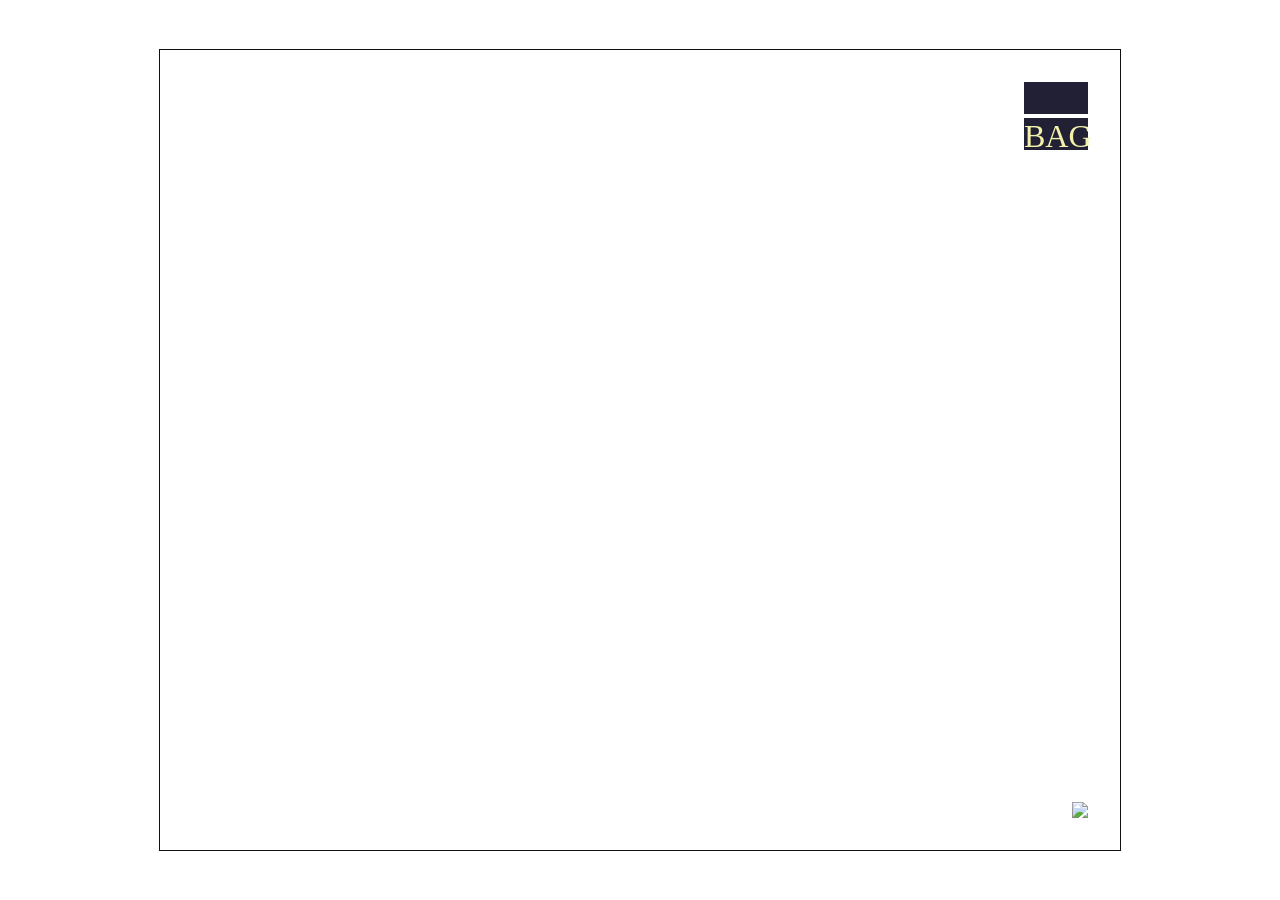
==== commit 715fba3a: "Separate files Separete css, js and html in diferent files under main" ====
--- a/index.html
+++ b/index.html
@@ -2,77 +2,83 @@
 <meta name="copyright" content="Guillermo Daniel Arroyo Hernández @mathandamuseandshin3" />
 <meta name="author" content="Guillermo Daniel Arroyo Hernández, @mathandamuseandshin3" />
 <html lang="en">
+
 <head>
   <meta charset="UTF-8">
   <title> Alabao</title>
-<link rel="shortcut icon" href="{Favicon}">
+  <link rel="shortcut icon" href="{Favicon}">
   <link rel="stylesheet" href="style.css">
-  <script src="script.js"></script>
 </head>
+
 <body>
-        
-  
+
+
   <div id="div_background">
-  <canvas id="canvas" width="960" height="800"></canvas>  
-
-<!--Aqui empieza Body de la consola-->
-
-
-<img id="myImage" onclick="changeImage()" src="https://64.media.tumblr.com/823ace338a270f3edb8fe5f5b20b1596/2503b9aeb1497bd5-89/s100x200/524dbb689dff5e26a985ecbf394dbd1b43c720b9.gifv"  style="position:fixed; right:120px; bottom:200px;">
-
-
-<form id="form_clock">
-<div id="div_clock">
-    <button id="clock" disabled></button>
-</div>
-</form>
-
-
- <form id="form_bag">
-  <button type="button" onclick="openBag()" aria-label="Abrir bolsa de objetos">
-    <div id="div_bag">
-        <pre id="output"></pre>
-      <span>BAG</span>
-      
-    </div>
-  </button>
-  
- 
-</form>
-
-
- 
-  <form id="form"> 
-    <div id="div_form">
-      <h8 id="prompt" ></h8>
-      <h8 id="error"></h8>
-      <h8 id="chapter1" spellcheck="false"></h8>
-      <input id="intro" maxlength="64">
-      <input id="user" maxlength="64">
-      <input id="password" maxlength="64"type="text"/>
-      <input id="password2" maxlength="64" type="text">
-      <input id="command_line" maxlength="64">
-      <input id="command_line2" maxlength="64">  
-    </div>
-     </form>
-
-     <form id="form_open_bag">
+    <canvas id="canvas" width="960" height="800"></canvas>
+
+    <!--Aqui empieza Body de la consola-->
+
+
+    <img id="myImage" onclick="changeImage()"
+      src="https://64.media.tumblr.com/811947af7192b9394e60172ca4671b4c/5b6d7c03c8f7709a-c6/s1280x1920/6f17bb2ef962a786db09053d5ccd90d9403072a0.png"
+      style="position:fixed; right:32px; bottom:32px;">
+
+    <!--  <h8 id="output"></h8>-->
+
+    <form id="form_clock">
+      <div id="div_clock">
+        <button id="clock" disabled></button>
+      </div>
+    </form>
+
+
+    <form id="form_bag">
+      <button type="button" onclick="openBag()" aria-label="Abrir bolsa de objetos">
+        <div id="div_bag">
+          <span>BAG</span>
+
+        </div>
+      </button>
+
+
+    </form>
+
+
+
+    <form id="form">
+      <div id="div_form">
+        <h8 id="prompt"></h8>
+        <h8 id="caret" , class="blink"></h8>
+
+
+        <h8 id="error"></h8>
+        <h8 id="chapter1" spellcheck="false"></h8>
+        <input id="intro" maxlength="64">
+        <input id="user" maxlength="64">
+        <input id="password" maxlength="64" type="text" />
+        <input id="password2" maxlength="64" type="text">
+        <input id="command_line" maxlength="64">
+        <input id="command_line2" maxlength="64">
+      </div>
+    </form>
+
+    <form id="form_open_bag">
 
       <div id="div_open_bag_header">
-<table>
-  <thead>
-    <tr>
-      <th>Item</th> 
-      <th>Quantity</th> 
-      <th>Size</th> 
-    </tr>
-  </thead>
-
-</table>
-      </div>
-
-
-    <div id="div_open_bag">
+        <table>
+          <thead>
+            <tr>
+              <th>Item</th>
+              <th>Quantity</th>
+              <th>Size</th>
+            </tr>
+          </thead>
+
+        </table>
+      </div>
+
+
+      <div id="div_open_bag">
         <table>
           <tbody>
             <tr>
@@ -83,47 +89,47 @@
             <tr>
               <td>Manual Programming 02</td>
               <td>01</td>
-              <td>6.4kB</td>  
+              <td>6.4kB</td>
             </tr>
             <tr>
               <td>Manual Programming 03</td>
               <td>01</td>
-              <td>7.4kB</td>  
+              <td>7.4kB</td>
             </tr>
             <tr>
               <td>Manual Programming 04</td>
               <td>01</td>
-              <td>7.4kB</td>  
+              <td>7.4kB</td>
             </tr>
             <tr>
               <td>Manual Programming 05</td>
               <td>01</td>
-              <td>7.4kB</td>  
+              <td>7.4kB</td>
             </tr>
             <tr>
               <td>Manual Programming 06</td>
               <td>01</td>
-              <td>7.4kB</td>  
+              <td>7.4kB</td>
             </tr>
             <tr>
               <td>Manual Programming 07</td>
               <td>01</td>
-              <td>7.4kB</td>  
+              <td>7.4kB</td>
             </tr>
             <tr>
               <td>Manual Programming 08</td>
               <td>01</td>
-              <td>7.4kB</td>  
+              <td>7.4kB</td>
             </tr>
             <tr>
               <td>Manual Programming 09</td>
               <td>01</td>
-              <td>7.4kB</td>  
+              <td>7.4kB</td>
             </tr>
             <tr>
               <td>Manual Programming 10</td>
               <td>01</td>
-              <td>7.4kB</td>  
+              <td>7.4kB</td>
             </tr>
             <tr>
               <td>Manual Programming 11</td>
@@ -133,1188 +139,101 @@
             <tr>
               <td>Manual Programming 12</td>
               <td>01</td>
-              <td>6.4kB</td>  
+              <td>6.4kB</td>
             </tr>
             <tr>
               <td>Manual Programming 13</td>
               <td>01</td>
-              <td>7.4kB</td>  
+              <td>7.4kB</td>
             </tr>
             <tr>
               <td>Manual Programming 14</td>
               <td>01</td>
-              <td>7.4kB</td>  
+              <td>7.4kB</td>
             </tr>
             <tr>
               <td>Manual Programming 15</td>
               <td>01</td>
-              <td>7.4kB</td>  
+              <td>7.4kB</td>
             </tr>
             <tr>
               <td>Manual Programming 16</td>
               <td>01</td>
-              <td>7.4kB</td>  
+              <td>7.4kB</td>
             </tr>
             <tr>
               <td>Manual Programming 17</td>
               <td>01</td>
-              <td>7.4kB</td>  
+              <td>7.4kB</td>
             </tr>
             <tr>
               <td>Manual Programming 18</td>
               <td>01</td>
-              <td>7.4kB</td>  
+              <td>7.4kB</td>
             </tr>
             <tr>
               <td>Manual Programming 19</td>
               <td>01</td>
-              <td>7.4kB</td>  
+              <td>7.4kB</td>
             </tr>
             <tr>
               <td>Manual Programming 20</td>
               <td>01</td>
-              <td>7.4kB</td>  
+              <td>7.4kB</td>
             </tr>
           </tbody>
         </table>
-    </div>
-    
-    <!--<div id="div_use_button"><h7>Use</h7></div>-->
-    
-     
-  <button type="button">
-    <div id="div_use_button">
-      <span>Use</span>
-    </div>
-  </button>
-  
-  <button type="button">
-    <div id="div_code_button">
-      <span>Code</span>
-    </div>
-  </button>
-  
-
-
-   
-    
-    
-    
-
-
-
-     </form>
-    
-     
-     <button id="myBtn" onclick="myFunction()">1</button>
-     <button id="myBtn2" onclick="myFunction2()">2</button>
-     <button id="myBtn3" onclick="myFunction3()">3</button>
-     <button id="myBtn4" onclick="myFunction4()">4</button>
-     <button id="myBtn5" onclick="myFunction5()">5</button>
-     <button id="myBtn6" onclick="myFunction6()">6</button>
-     <button id="myBtn7" onclick="myFunction7()">7</button>
-    
-  
-
-
- </div>
-
- 
-<!-- Aqui termina Body de la consola-->
-
-
-<style>
-
-
-html{
-
-  
- cursor: url("https://www.dropbox.com/scl/fi/1k27va6b9hfu71cds1xoq/cursor_pointer.png?rlkey=wyws08j0ljqmpazwbhud1pk2b&st=b4h0253a&dl=1"), auto;
-
-   
-  
-}
-
-
-*#div_background {
- 
- background-image: url("https://64.media.tumblr.com/21403fef74f12b45763f934bb3e76fc4/3e5fd9c7905fa42d-42/s1280x1920/cc8ecff43f3026dbfed6e0302665aaddd4cc2543.png");
-    position: absolute;
-    top:50%; 
-      left:50%; 
-      transform:translate(-50%, -50%); 
-      width: 960px;
-    height: 800px; 
-    
-}
-
-
-canvas {
-    
-    position: absolute;
-    top:50%; 
-      left:50%; 
-      transform:translate(-50%, -50%); 
-       z-index: -4;
-       
-          border: 1px solid #101010;
-   
-    margin: 0 auto;
-    display: block;
-    /* Puedes agregar más estilos personalizados aquí */
-
-}
-
-
-
-        
-        
-
-/* Aqui empieza style de la consola*/
-@font-face {
-    font-family: "Aseprite";
-    src: url("https://dl.dropbox.com/s/aqay5uygr9atxvv/AsepriteFont.ttf");}
-  
-  
-    
-
-    #form_clock{
-      
-      display:block;
-    align-items: center;
-    justify-content: center;
-      position: absolute;
-    top:32px; 
-      left:864px;  
-    width: 64px;
-    height: 32px;
-    background-color: #222034;
-    
-}
-
-#form_bag{
-      
-      display:block;
-    align-items: center;
-    justify-content: center;
-      position: absolute;
-    top:68px; 
-      left:864px; 
-    width: 64px;
-    height: 32px;
-    background-color: #222034;
-}
-
-  /* Pantalla del arcade*/ 
-  #form{
-    display:none;
-    position: absolute;
-  top:50%; 
-      left:50%; 
-      transform:translate(-50%, -50%); 
-    width: 704px;
-    height: 480px;
-   /* background-color: #222034;*/
-         background-image: url('https://64.media.tumblr.com/17f975fcde6fed4545f99f8818469d3a/aa89983a07d63733-c3/s1280x1920/f171f3000a455113ec3a5f7678a39a6f5cdb009a.png');
-
-cursor: url("https://dl.dropbox.com/s/abto0cel1f05d3c/cursor_text.png"), text; 
-}
-
-
-#form_open_bag{
-    display:none;
-    position: absolute;
-  top:50%; 
-      left:50%; 
-      transform:translate(-50%, -50%);  
-    width: 704px;
-    height: 480px;
-     background-image: url('https://64.media.tumblr.com/17f975fcde6fed4545f99f8818469d3a/aa89983a07d63733-c3/s1280x1920/f171f3000a455113ec3a5f7678a39a6f5cdb009a.png');
-    
-
-}
-
-::-webkit-scrollbar {
--webkit-appearance: none;
-width: 0px;
-background-color: #222034;
-}
-
-
-::selection {
-  color: #f2f2aa;
-  background: #d77bba;
-}
-
-  #img{
-    position: absolute;
-    top:20%; 
-      left:20%; 
-      transform:translate(-50%, -50%); 
-  }
-
-  #div_clock{
-   display:block;
-    align-items: center;
-    justify-content: center;
-      align-items: center;
-      width: 64px;
-    height: 32px;
-    background-color: #222034;
-    cursor: url("https://dl.dropbox.com/s/k22esvz5npo7z5b/cursor_auto.png"), pointer;
-  }
-
-  #div_bag{
-    display:block;
-    align-items: center;
-    justify-content: center;
-      align-items: center;
-      width: 64px;
-    height: 32px;
-    background-color: #222034;
-    cursor: url("https://dl.dropbox.com/s/k22esvz5npo7z5b/cursor_auto.png"), pointer;
-  }
-
-  #div_use_button{
-    position: absolute;
-    display:block;
-    align-items: center;
-    justify-content: center;
-    top:410px; 
-      right:508px;
-      width: 64px;
-    height: 32px;
-    background-color: #222034;
-    cursor: url("https://dl.dropbox.com/s/k22esvz5npo7z5b/cursor_auto.png"), pointer;
-  }
-
-  #div_code_button{
-    position: absolute;
-    display:block;
-    align-items: center;
-    justify-content: center;
-    top:410px; 
-      right:608px;
-      width: 64px;
-    height: 32px;
-    background-color: #222034;
-    cursor: url("https://dl.dropbox.com/s/k22esvz5npo7z5b/cursor_auto.png"), pointer;
-  }
-  
-  
-  
-  
-  
-
-  #div_form{
-       position: relative;
-top:32px; 
-      left:32px; 
-      Overflow-y:scroll;
-    width: 640px;
-    height: 416px;
-
-  }
-
-  #div_open_bag{
-    position: relative;
-    top:32px; 
-      left:32px; 
-      Overflow-y:scroll;
-    width: 640px;
-    height: 320px;
-  }
-
-  #div_open_bag_header{
-    position: relative;
-    top:32px; 
-      left:32px; 
-      Overflow-y:scroll;
-
-    width: 640px;
-    background-color: #222034;
-  }
-
-  #form_open_bag a:hover{
-    background-color: #d77bba;
-  }
-
-#form_open_bag a {
-  color: #f2f2aa;
-  font-family: Aseprite;
-  font-size: 32px;
-  border-color: #222034;
-  outline-offset: 0px;
-  outline: none;
-  border: 1px #222034;
-  text-align: left;
-  text-decoration: none;
-  }
-  
-  h8 {
-  color: #f2f2aa;
-  font-family: Aseprite;
-  font-size: 32px;
-  border-color: #222034;
-  outline-offset: 0px;
-  outline: none;
-  border: 1px #222034;
-  
-  }
-  
-
-  button {
-  color: #f2f2aa;
-  font-family: Aseprite;
-  font-size: 32px;
-  border-color: #222034;
-  outline-offset: 0px;
-  outline: none;
-  border: 0px #222034;
-  text-align: center;
-    background-color: #222034;
-    padding: 0px 0px 0px 0px;
-}
-
-  }
-
-  
-  #menu{
-  font-family: Aseprite; 
-  text-align: right;
-  font-size: 32px;
-  margin: 20px 0px 0px 0px;
-  }
-  
-  #up{
-  color: #f2f2aa;
-  font-family: Aseprite; 
-  text-align: center;
-  font-size: 32px;
-  margin: 20px 0px 20px;
-  }
-  
-  #intro {
-  background-color : #1c1c2e;
-  border-color: #222034;
-  outline-offset: 0px;
-  outline: none;
-  border: 1px #222034;
-  color: #f2f2aa;
-  font-family: Aseprite;
-  font-size: 32px;
-  width:450px;
-  text-transform: uppercase;
-  cursor: url("https://dl.dropbox.com/s/abto0cel1f05d3c/cursor_text.png"), text; 
-  
-  
-  }
-  
-  #user{
-  background-color : #1c1c2e;
-  border-color: #222034;
-  outline-offset: 0px;
-  border: 1px #222034;
-  outline: none;
-  color: #f2f2aa;
-  font-family: Aseprite;
-  font-size: 32px;
-  width:450px;
-  text-transform: uppercase;
-  cursor: url("https://dl.dropbox.com/s/abto0cel1f05d3c/cursor_text.png"), text; 
-  }
-  
-  #password {
-  -webkit-text-security: square;
-  background-color : #1c1c2e;
-  border-color: #222034;
-  outline-offset: 0px;
-  border: 1px #222034;
-  outline: none;
-  color: #f2f2aa;
-  font-family: Aseprite;
-  font-size: 22px;
-  width:450px;
-  text-transform: uppercase;
-  cursor: url("https://dl.dropbox.com/s/abto0cel1f05d3c/cursor_text.png"), text; 
-  
-  }
-  
-  #password2 {
-  -webkit-text-security: square;
-  background-color : #1c1c2e;
-  border-color: #222034;
-  outline-offset: 0px;
-  border: 1px #222034;
-  outline: none;
-  color: #f2f2aa;
-  font-family: Aseprite;
-  font-size: 22px;
-  width:450px;
-  text-transform: uppercase;
-  cursor: url("https://dl.dropbox.com/s/abto0cel1f05d3c/cursor_text.png"), text; 
-  }
-  
-  #command_line {
-  background-color : #1c1c2e;
-  border-color: #222034;
-  outline-offset: 0px;
-  outline: none;
-  border: 1px #222034;
-  color: #f2f2aa;
-  font-family: Aseprite;
-  font-size: 32px;
-  width:450px;
-  text-transform: uppercase;
-  cursor: url("https://dl.dropbox.com/s/abto0cel1f05d3c/cursor_text.png"), text; 
-  }
-  
-  #command_line2 {
-  background-color : #1c1c2e;
-  border-color: #222034;
-  outline-offset: 0px;
-  outline: none;
-  border: 1px #222034;
-  color: #f2f2aa;
-  font-family: Aseprite;
-  font-size: 32px;
-  width:450px;
-  text-transform: uppercase;
-  cursor: url("https://dl.dropbox.com/s/abto0cel1f05d3c/cursor_text.png"), text; 
-  }
-
-  table {
-  font-family: Aseprite;
-  font-size: 32px;
-  border-collapse: collapse;
-  width: 100%;
-  color: #f2f2aa;
-  table-layout: fixed;
-  
-}
-
-thead {
-  background-color: #f2f2aa;
-  color: #222034;
-  text-align: left;
-}
-
-tbody {
-  text-align: left;
-}
-
-tr:hover {
-  color: #f2f2aa;
-  background: #d77bba;
-}
-
-
-
-  
-/* Aqui finaliza style de la consola*/
-
-
-
-
-
-</style>
-
-
- 
-<script>
-
-
-
-
-const SCALE = 1;
-const WIDTH = 64;
-const HEIGHT = 146;
-const SCALED_WIDTH = SCALE * WIDTH;
-const SCALED_HEIGHT = SCALE * HEIGHT;
-const CYCLE_LOOP = [0, 1, 2, 3];
-const FACING_DOWN = 0;
-const FACING_UP = 1;
-const FACING_LEFT = 3;
-const FACING_RIGHT = 2;
-const FRAME_LIMIT = 12;
-const MOVEMENT_SPEED = 1;
-
-let canvas = document.getElementById('canvas');
-let ctx = canvas.getContext('2d');
-
-
-
-
-let keyPresses = {};
-let currentDirection = FACING_DOWN;
-let currentLoopIndex = 0;
-let frameCount = 0;
-let positionX = canvas.width/2 -32;
-let positionY = canvas.height/2 -73;
-let img = new Image();
-
-
-window.addEventListener('keydown', keyDownListener);
-function keyDownListener(event) {
-    keyPresses[event.key] = true;
-}
-
-window.addEventListener('keyup', keyUpListener);
-function keyUpListener(event) {
-    keyPresses[event.key] = false;
-}
-
-
-function loadImage() {
-  img.src = 'https://64.media.tumblr.com/bc0afbc5e79b9e3e39231a5756963912/41182f575a3601b9-57/s400x600/2ff9c1fe257221e47dcbb06b36790947e3ff9f65.png';
-  img.onload = function() {
-    window.requestAnimationFrame(gameLoop);
-  };
-}
-
-
-
-
-function drawFrame(frameX, frameY, canvasX, canvasY) {
-  ctx.drawImage(img,
-                frameX * WIDTH, frameY * HEIGHT, WIDTH, HEIGHT,
-                canvasX, canvasY, SCALED_WIDTH, SCALED_HEIGHT);
-}
-
-loadImage();
-
-function gameLoop() {
-  ctx.clearRect(0, 0, canvas.width, canvas.height);
-
-  let hasMoved = false;
-
-
-
-
-  if (keyPresses.w || keyPresses.W) {
-    moveCharacter(0, -MOVEMENT_SPEED, FACING_UP);
-    hasMoved = true;
-  } else if (keyPresses.s || keyPresses.S) {
-    moveCharacter(0, MOVEMENT_SPEED, FACING_DOWN);
-    hasMoved = true;
-  }
-
-  if (keyPresses.a || keyPresses.A) {
-    moveCharacter(-MOVEMENT_SPEED, 0, FACING_LEFT);
-    hasMoved = true;
-  } else if (keyPresses.d || keyPresses.D) {
-    moveCharacter(MOVEMENT_SPEED, 0, FACING_RIGHT);
-    hasMoved = true;
-  }
-
-  if (hasMoved) {
-    frameCount++;
-    if (frameCount >= FRAME_LIMIT) {
-      frameCount = 0;
-      currentLoopIndex++;
-      if (currentLoopIndex >= CYCLE_LOOP.length) {
-        currentLoopIndex = 0;
-      }
-    }
-  }
-  
-  if (!hasMoved) {
-    currentLoopIndex = 0;
-  }
-
-  drawFrame(CYCLE_LOOP[currentLoopIndex], currentDirection, positionX, positionY);
-  window.requestAnimationFrame(gameLoop);
-}
-
-function moveCharacter(deltaX, deltaY, direction) {
-  if (positionX + deltaX > 0 && positionX + SCALED_WIDTH + deltaX < canvas.width) {
-    positionX += deltaX;
-  }
-  if (positionY + deltaY > 0 && positionY + SCALED_HEIGHT + deltaY < canvas.height) {
-    positionY += deltaY;
-  }
-  currentDirection = direction;
-}
-
-
-
-
-
-        
-
-
-function changeImage() {
-  var image = document.getElementById('myImage');
-  if (image.src.match("https://64.media.tumblr.com/98027ea236ccbbc0a5ef55c41ff644c7/9cb1c1c5cfc5f174-c5/s100x200/3963c353637f4fb6081a0e2cd749b58ed746d7e4.gifv")) {
-    image.src = "https://64.media.tumblr.com/823ace338a270f3edb8fe5f5b20b1596/2503b9aeb1497bd5-89/s100x200/524dbb689dff5e26a985ecbf394dbd1b43c720b9.gifv";
-    document.getElementById("form").style.display="none";
-  } else {
-    image.src = "https://64.media.tumblr.com/98027ea236ccbbc0a5ef55c41ff644c7/9cb1c1c5cfc5f174-c5/s100x200/3963c353637f4fb6081a0e2cd749b58ed746d7e4.gifv";
-    document.getElementById("form").style.display="block";
-    document.getElementById('intro').value = '';
-  }
-}
-
-
-
-//Aqui empieza el script de la consola 
-document.getElementById("prompt").innerHTML = ">";
-document.getElementById("error").innerHTML = "";
-document.getElementById("chapter1").innerHTML  = "";
-document.getElementById( 'myBtn' ).style.display = 'none';
-document.getElementById( 'myBtn2' ).style.display = 'none';
-document.getElementById( 'myBtn3' ).style.display = 'none';
-document.getElementById( 'myBtn4' ).style.display = 'none';
-document.getElementById( 'myBtn5' ).style.display = 'none';
-document.getElementById( 'myBtn6' ).style.display = 'none';
-document.getElementById( 'myBtn7' ).style.display = 'none';
-document.getElementById('password').style.display = 'none';
-document.getElementById('password2').style.display = 'none';
-document.getElementById('user').style.display = 'none';
-document.getElementById('command_line').style.display = 'none';
-document.getElementById('command_line2').style.display = 'none';
-document.getElementById("intro").focus();
-
-var intro = document.getElementById("intro");
-var user = document.getElementById("user");
-var password = document.getElementById("password");
-var password2 = document.getElementById("password2");
-var command_line = document.getElementById("command_line");
-var command_line2 = document.getElementById("command_line2");
-
-intro.addEventListener("keyup", function(event) {
-  if (event.keyCode === 13) {
-   document.getElementById("myBtn").click();
-   let intro = document.getElementById("intro").value
-   
-   switch (intro)  
-    { 
-        
-     case "LOGIN":
-     case "login":
-document.getElementById("prompt").innerHTML = "USERNAME>";
- document.getElementById('intro').value = '';
- document.getElementById('intro').style.display = 'none';
- document.getElementById('password').style.display = 'none';
- document.getElementById('password2').style.display = 'none';
- document.getElementById('command_line').style.display = 'none';
-  document.getElementById('user').style.display = 'inline';
-  document.getElementById("user").focus();
-      break;
-      
-      case "HELP":
-     case "help":
-document.getElementById("prompt").innerHTML = "If this is an actual plea for help in response to a hazardous material spill, an explosion, a fire on your person, radiation poisoning, a chocking gas for unknown origin, eye trauma resulting from the use of an emergency eye wash station on floors three, four, or eleven, an animal malfunction, or any other injurius experimental equipment failure, please remain at your workstation. A Crisis Response Team has already been mobilized to deliberate on a response to your crisis.<br><br>If you need help accessing the system, please refer to your User Handbook. <br><br> >";
- document.getElementById('intro').value = '';
- document.getElementById('intro').style.display = 'inline';
- document.getElementById('password').style.display = 'none';
- document.getElementById('password2').style.display = 'none';
- document.getElementById('command_line').style.display = 'none';
-  document.getElementById("intro").focus();
-      break;
-
-      case "LOGOUT":
-case "logout":
-case "LOGOFF":
-case "logoff":
-case "EXIT":
-case "exit":
-case "BYE":
-case "bye":
-      var image = document.getElementById('myImage');
-image.src = "https://64.media.tumblr.com/823ace338a270f3edb8fe5f5b20b1596/2503b9aeb1497bd5-89/s100x200/524dbb689dff5e26a985ecbf394dbd1b43c720b9.gifv";
- document.getElementById("form").style.display="none";
- break;
-
-   
-default: 
-document.getElementById("prompt").innerHTML = ">";
-document.getElementById('intro').value = ''; 
-break;
-      
-} return;
-  }
-});
-  
-user.addEventListener("keyup", function(event) {
-  if (event.keyCode === 13) {
-   document.getElementById("myBtn2").click();
-   let user = document.getElementById("user").value
-   
-  
-   if (user=="ADMIN" || user=="admin") {
-      document.getElementById("prompt").innerHTML = "PASSWORD>";
- document.getElementById('intro').value = '';
- document.getElementById('intro').style.display = 'none';
- document.getElementById('user').value = ''; 
- document.getElementById('user').style.display = 'none';
- document.getElementById('command_line').style.display = 'none';
-  document.getElementById('password2').style.display = 'none';
-  document.getElementById('password').style.display = 'inline';
-  document.getElementById('password').value = '';
-  document.getElementById("password").focus();
- 
-  } 
-  else {
-      document.getElementById("prompt").innerHTML = "PASSWORD>";
-      document.getElementById('password2').style.display = 'inline';
-        document.getElementById('password2').value = '';
-         document.getElementById("password2").focus();
-          document.getElementById('password').style.display = 'none';
-          document.getElementById('user').value = ''; 
-           document.getElementById('user').style.display = 'none';
-           document.getElementById('intro').style.display = 'none';
-           document.getElementById('command_line').style.display = 'none';
-   }
-  }
-});
-
-password.addEventListener("keyup", function(event) {
-  if (event.keyCode === 13) {
-   document.getElementById("myBtn3").click();
-   let password = document.getElementById("password").value
-   
-  
-   if (password=="pass" || password=="PASS") {
-      document.getElementById("prompt").innerHTML = "ADMIN:/>";
-document.getElementById('password').style.display = 'none';
- document.getElementById('password2').style.display = 'none';
-
- document.getElementById('command_line').style.display = 'inline';
-            document.getElementById("command_line").focus();
-  }
- else 
-  {
-      document.getElementById("prompt").innerHTML = "ERROR 07 [INCORRECT PASSWORD]<br><br> PASSWORD>";
-        document.getElementById('password').value = '';
-         document.getElementById("password").focus();
-          document.getElementById('intro').style.display = 'none';
-           document.getElementById('user').style.display = 'none';
-           document.getElementById('command_line').style.display = 'none';
-           document.getElementById('password2').style.display = 'none';
-           
-   }
-  }
-});
-
-
-password2.addEventListener("keyup", function(event) {
-  if (event.keyCode === 13) {
-   document.getElementById("myBtn4").click();
-   let password2 = document.getElementById("password2").value
-   
-  
-   if (password2=="pass2" || password2=="PASS2") {
-      document.getElementById("prompt").innerHTML = "B:/>";
-document.getElementById('password').style.display = 'none';
- document.getElementById('password2').style.display = 'none';
-
- document.getElementById('command_line2').style.display = 'inline';
-            document.getElementById("command_line2").focus();
-  }
- else 
-  {
-      document.getElementById("prompt").innerHTML = "ERROR 07 [INCORRECT PASSWORD]<br><br> PASSWORD>";
-        document.getElementById('password2').value = '';
-         document.getElementById("password2").focus();
-          document.getElementById('intro').style.display = 'none';
-           document.getElementById('user').style.display = 'none';
-           document.getElementById('command_line').style.display = 'none';
-           document.getElementById('password').style.display = 'none';
-           
-   }
-  }
-});
-
-//ADMIN
-command_line.addEventListener("keyup", function(event) {
-  if (event.keyCode === 13) {
-   document.getElementById("myBtn5").click();
-   let command_line = document.getElementById("command_line").value
-   
-    switch (command_line)  
-    { 
-        
-     case "IP":
-     case "ip":
-document.getElementById("prompt").innerHTML = "UID: c69bcbee7d14abbfb7bd18970baaa44f863d2653dff68b3de85a6eedc4c6b<br><br> ADMIN:/>";
-document.getElementById('command_line').value = ''; 
-document.getElementById("command_line").focus();
-      break;
-        
-     case "APPEND":
-     case "append":
-document.getElementById("prompt").innerHTML = "ERROR 15 [DISK WRITE PROTECTED]<br><br> ADMIN:/>";
-document.getElementById('command_line').value = ''; 
-document.getElementById("command_line").focus();
-      break;
-      
-     case "ATTRIB":
-     case "attrib":
-document.getElementById("prompt").innerHTML = "ERROR 15 [DISK WRITE PROTECTED]<br><br> ADMIN:/>";
-document.getElementById('command_line').value = ''; 
-document.getElementById("command_line").focus();
-      break;
-      
-     case "TAPEDISK":
-     case "tapedisk":
-document.getElementById("prompt").innerHTML = "ERROR 18 [USER NOT AUTHORIZED TO TRANSFER SYSTEM TAPES] <br><br> ADMIN:/>";
-document.getElementById('command_line').value = ''; 
-document.getElementById("command_line").focus();
-      break;
-      
-     case "COPY":
-     case "copy":
-document.getElementById("prompt").innerHTML = "ERROR 15 [DISK WRITE PROTECTED]<br><br> ADMIN:/>";
-document.getElementById('command_line').value = ''; 
-document.getElementById("command_line").focus();
-      break;
-      
-     case "DIR":
-     case "dir":
-     case "LS":
-     case "ls":
-     case "CAT":
-     case "cat":
-     case "LIST":
-     case "list":
-     case "DIRECTORY":
-     case "directory":
-     case "CATALOG":
-     case "catalog":
-document.getElementById("prompt").innerHTML = "DISK VOLUME 255 [ADMIN WORKSTATION] <br><br> 2 FILE(S) IN 23 BLOCKS<br><br> I 019 APPLY.EXE <br>I 004 NOTES.EXE <br><br> ADMIN:/>";
-document.getElementById('command_line').value = ''; 
-document.getElementById("command_line").focus();
-      break;
-      
-     case "ERASE":
-     case "erase":
-document.getElementById("prompt").innerHTML = "ERROR 15 [DISK WRITE PROTECTED]<br><br> ADMIN:/>";
-document.getElementById('command_line').value = ''; 
-document.getElementById("command_line").focus();
-      break;
-      
-     case "FORMAT":
-     case "format":
-document.getElementById("prompt").innerHTML = "ERROR 15 [DISK WRITE PROTECTED]<br><br> ADMIN:/>";
-document.getElementById('command_line').value = ''; 
-document.getElementById("command_line").focus();
-      break;
-      
-     case "INTERROGATE":
-     case "interrogate":
-document.getElementById("prompt").innerHTML = "ERROR 15 [DISK WRITE PROTECTED]<br><br> ADMIN:/>";
-document.getElementById('command_line').value = ''; 
-document.getElementById("command_line").focus();
-      break;
-      
-       case "PLAY":
-     case "play":
-document.getElementById("prompt").innerHTML = "ERROR 02 [COMMAND MUST HAVE A PARAMETER]<br><br> ADMIN:/>";
-document.getElementById('command_line').value = ''; 
-document.getElementById("command_line").focus();
-      break;
-      
-     case "RENAME":
-     case "rename":
-document.getElementById("prompt").innerHTML = "ERROR 15 [DISK WRITE PROTECTED]<br><br> ADMIN:/>";
-document.getElementById('command_line').value = ''; 
-document.getElementById("command_line").focus();
-      break;
-      
-     case "THECAKEISALIE":
-     case "thecakeisalie":
-document.getElementById("prompt").innerHTML = "When was the last time you left the building?<br>Has anybody left the building lately?<br>I don't know why we're in lockdown. I don't know who's in charge.<br>I did find out a few things, like these terminals don't have to<br>tap out characters one at a time. And while we're all working<br>on twenty year old equipment, somehow they can afford to build<br>an 'Enrichment Center'. Check out this security feed.<br>Whatever the hell a 'relaxation vault' is, it<br>doesn't have any doors.<br><br>I don't think going home is part of our job description anymore.<br>If a supervisor walks by, press return!<br><br> ADMIN:/>";
-document.getElementById('command_line').value = ''; 
-document.getElementById("command_line").focus();
-      break;
-      
-           
-     case "HELP":
-     case "help":
-     case "LIB":
-     case "lib":
-document.getElementById("prompt").innerHTML = "APPEND<br> ATTRIB<br> COPY<br> DIR<br> ERASE<br> FORMAT<br> INTERROGATE<br> LIB<br> NOTES<br> PLAY<br> RENAME<br> TAPEDISK <br><br> ADMIN:/>";
-document.getElementById('command_line').value = ''; 
-document.getElementById("command_line").focus();
-      break;
-     
-case "LOGOUT":
-case "logout":
-case "LOGOFF":
-case "logoff":
-case "EXIT":
-case "exit":
-case "BYE":
-case "bye":
-document.getElementById("prompt").innerHTML = ">";
-document.getElementById('command_line').value = '';
-document.getElementById('command_line2').style.display = 'none';
-document.getElementById('intro').style.display = 'inline';
-document.getElementById('intro').value = ''; 
-document.getElementById("intro").focus();
-var image = document.getElementById('myImage');
-image.src = "https://64.media.tumblr.com/823ace338a270f3edb8fe5f5b20b1596/2503b9aeb1497bd5-89/s100x200/524dbb689dff5e26a985ecbf394dbd1b43c720b9.gifv";
- document.getElementById("form").style.display="none";
-
-      break;
-      
-     case "NOTES":
-     case "notes":
-document.getElementById("prompt").innerHTML = "Lorem ipsum dolor sit amet, consectetur adipiscing elit. Nunc consequat magna ut velit iaculis convallis id ac lectus. Donec mi nunc, malesuada ut aliquet nec, convallis vitae dolor. Morbi egestas id mauris id scelerisque. Nullam non lacinia ipsum, non vehicula metus. Nullam scelerisque risus sed urna convallis facilisis. <br><br> Proin at semper nisi. Praesent sed iaculis enim. Aenean vitae malesuada lectus, quis placerat neque. Nullam porta justo mauris, ut porttitor sapien dignissim at. Suspendisse nec velit id erat viverra consequat. Vestibulum vitae laoreet nisl. Pellentesque vehicula laoreet ante sed sollicitudin. Cras luctus vitae metus eu iaculis. Morbi metus turpis, euismod id eleifend ut, ultricies et libero. Phasellus fringilla accumsan laoreet.<br><br>Lorem ipsum dolor sit amet, consectetur adipiscing elit. Nunc consequat magna ut velit iaculis convallis id ac lectus. Donec mi nunc, malesuada ut aliquet nec, convallis vitae dolor. Morbi egestas id mauris id scelerisque. Nullam non lacinia ipsum, non vehicula metus. Nullam scelerisque risus sed urna convallis facilisis. <br><br> Proin at semper nisi. Praesent sed iaculis enim. Aenean vitae malesuada lectus, quis placerat neque. Nullam porta justo mauris, ut porttitor sapien dignissim at. Suspendisse nec velit id erat viverra consequat. Vestibulum vitae laoreet nisl. Pellentesque vehicula laoreet ante sed sollicitudin. Cras luctus vitae metus eu iaculis. Morbi metus turpis, euismod id eleifend ut, ultricies et libero. Phasellus fringilla accumsan laoreet.<br><br> [MORE]";
-document.getElementById('command_line').style.display = 'none';
-
-      break; 
-      
-     case "APPLY":
-     case "apply":
-document.getElementById("prompt").innerHTML = "Loaded: ENRICHMENT CENTER TEST SUBJECT APPLICATION PROCESS<br><br>Form: FORMS-EN-2873-FORM (PART1: PERSONALIY & GENERAL KNOWLEEDGE)<br><br>If you are a first time applicant, please type \u0022CONTINUE\u0022.<br><br>DISREGARD THIS INSTRUCTION if you are returning to form FORMS-EN-2873-FORM after a break of any duration for any<br>reason. In that case, you MUST contact your supervisor before proceeding.Your<br>supervisor will solicit your Authorized Administrative Unit for an affirmative injunction to<br>type \u0022CONTINUE\u0022.<br><br>If permission to type \u0022CONTINUE\u0022 has been granted, please do so now, unless the box labeled \u0022DO<br>NOT TYPE CONTINUE\u0022 on the Forms \u0022Re-Sanction\u0022 form you should have received from your<br>supervisor is checked, in which case you should remain at your workstation not typing<br> \u0022CONTINUE\u0022 until such a time as you are instructed by your supervisor to discontinue not typing it.<br><br>> ";
-document.getElementById('command_line').style.display = 'none';
-
-case "CONNECT":
-case "connect":
-document.getElementById("prompt").innerHTML = "ERROR 02 [COMMAND MUST HAVE A PARAMETER]<br><br> ADMIN:/>";
-document.getElementById('command_line').value = ''; 
-document.getElementById("command_line").focus();
-break
-
-case "CONNECT 192.168.2.1":
-case "connect 192.168.2.1":
-terminal1();
-      break;
-      
-case "CONNECT 192.168.2.2":
-case "connect 192.168.2.2":
-terminal2();
-      break;
-      
-case "CONNECT 192.168.2.3":
-case "connect 192.168.2.3":
-terminal3();
-      break;  
-      
-      
-     
-default: 
-document.getElementById("prompt").innerHTML = "ADMIN:/>";
-document.getElementById("error").innerHTML = "";
-document.getElementById('command_line').value = ''; 
-break;
-      
-} return;
-  
-  }
-});
-
-//Guest
-  command_line2.addEventListener("keyup", function(event) {
-  if (event.keyCode === 13) {
-   document.getElementById("myBtn6").click();
-   let command_line2 = document.getElementById("command_line2").value
-  
- switch (command_line2)  
-    { 
-        
-     case "IP":
-     case "ip":
-document.getElementById("prompt").innerHTML = "UID: c69bcbee7d14abbfb7bd18970baaa44f863d2653dff68b3de85a6eedc4c6b<br><br> B:/>";
-document.getElementById('command_line2').value = ''; 
-document.getElementById("command_line2").focus();
-      break;
-        
-        
-     case "APPEND":
-     case "append":
-document.getElementById("prompt").innerHTML = "ERROR 15 [DISK WRITE PROTECTED]<br><br> B:/>";
-document.getElementById('command_line2').value = ''; 
-document.getElementById("command_line2").focus();
-      break;
-      
-     case "ATTRIB":
-     case "attrib":
-document.getElementById("prompt").innerHTML = "ERROR 15 [DISK WRITE PROTECTED]<br><br> B:/>";
-document.getElementById('command_line2').value = ''; 
-document.getElementById("command_line2").focus();
-      break;
-      
-     case "TAPEDISK":
-     case "tapedisk":
-document.getElementById("prompt").innerHTML = "ERROR 18 [USER NOT AUTHORIZED TO TRANSFER SYSTEM TAPES] <br><br> B:/>";
-document.getElementById('command_line2').value = ''; 
-document.getElementById("command_line2").focus();
-      break;
-      
-     case "COPY":
-     case "copy":
-document.getElementById("prompt").innerHTML = "ERROR 15 [DISK WRITE PROTECTED]<br><br> B:/>";
-document.getElementById('command_line2').value = ''; 
-document.getElementById("command_line2").focus();
-      break;
-      
-     case "DIR":
-     case "dir":
-     case "LS":
-     case "ls":
-     case "CAT":
-     case "cat":
-     case "LIST":
-     case "list":
-     case "DIRECTORY":
-     case "directory":
-     case "CATALOG":
-     case "catalog":
-document.getElementById("prompt").innerHTML = "DISK VOLUME 255 [NEW EMPLOYEE WORKSTATION] <br><br> 1 FILE(S) IN 19 BLOCKS<br><br> I 019 APPLY.EXE <br><br> B:/>";
-document.getElementById('command_line2').value = ''; 
-document.getElementById("command_line2").focus();
-      break;
-      
-     case "ERASE":
-     case "erase":
-document.getElementById("prompt").innerHTML = "ERROR 15 [DISK WRITE PROTECTED]<br><br> B:/>";
-document.getElementById('command_line2').value = ''; 
-document.getElementById("command_line2").focus();
-      break;
-      
-     case "FORMAT":
-     case "format":
-document.getElementById("prompt").innerHTML = "ERROR 15 [DISK WRITE PROTECTED]<br><br> B:/>";
-document.getElementById('command_line2').value = ''; 
-document.getElementById("command_line2").focus();
-      break;
-      
-     case "INTERROGATE":
-     case "interrogate":
-document.getElementById("prompt").innerHTML = "ERROR 15 [DISK WRITE PROTECTED]<br><br> B:/>";
-document.getElementById('command_line2').value = ''; 
-document.getElementById("command_line2").focus();
-      break;
-      
-     case "RENAME":
-     case "rename":
-document.getElementById("prompt").innerHTML = "ERROR 15 [DISK WRITE PROTECTED]<br><br> B:/>";
-document.getElementById('command_line2').value = ''; 
-document.getElementById("command_line2").focus();
-      break;
-      
-     case "THECAKEISALIE":
-     case "thecakeisalie":
-document.getElementById("prompt").innerHTML = "When was the last time you left the building?<br>Has anybody left the building lately?<br>I don't know why we're in lockdown. I don't know who's in charge.<br>I did find out a few things, like these terminals don't have to<br>tap out characters one at a time. And while we're all working<br>on twenty year old equipment, somehow they can afford to build<br>an 'Enrichment Center'. Check out this security feed.<br>Whatever the hell a 'relaxation vault' is, it<br>doesn't have any doors.<br><br>I don't think going home is part of our job description anymore.<br>If a supervisor walks by, press return!<br><br> B:/>";
-document.getElementById('command_line2').value = ''; 
-document.getElementById("command_line2").focus();
-      break;
-      
-     case "HELP":
-     case "help":
-     case "LIB":
-     case "lib":
-document.getElementById("prompt").innerHTML = "APPEND<br> ATTRIB<br> COPY<br> DIR<br> ERASE<br> FORMAT<br> INTERROGATE<br> LIB<br> RENAME<br> TAPEDISK <br><br> B:/>";
-document.getElementById('command_line2').value = ''; 
-document.getElementById("command_line2").focus();
-      break;
-     
-case "LOGOUT":
-case "logout":
-case "LOGOFF":
-case "logoff":
-case "EXIT":
-case "exit":
-case "BYE":
-case "bye":
-document.getElementById("prompt").innerHTML = ">";
-document.getElementById('command_line2').value = '';
-document.getElementById('command_line').style.display = 'none';
-document.getElementById('intro').style.display = 'inline';
-document.getElementById('intro').value = ''; 
-document.getElementById("intro").focus();
-var image = document.getElementById('myImage');
-image.src = "https://64.media.tumblr.com/823ace338a270f3edb8fe5f5b20b1596/2503b9aeb1497bd5-89/s100x200/524dbb689dff5e26a985ecbf394dbd1b43c720b9.gifv";
- document.getElementById("form").style.display="none";
-  
-
-
-      break;
-      
-default: 
-document.getElementById("prompt").innerHTML = "B:/>";
-document.getElementById("error").innerHTML = "";
-document.getElementById('command_line2').value = ''; 
-break;
-      
-} return;
-  }
-});
-//aqui finaliza el script de la consola
-
-
-//Empieza script de imgenes
-
-//Script de otra terminal
-
-function terminal1(){
-
-  document.getElementById('prompt').style.display = 'none';
-  document.getElementById('command_line2').style.display = 'none';
-document.getElementById('command_line').value = ''; 
-document.getElementById("command_line").focus();
-document.getElementById('command_line').style.display = 'none';
-//document.getElementById("chapter1").contentEditable = true;
-document.getElementById("chapter1").innerHTML = "========================================<BR>There are a few things to think about in life.<BR>========================================<BR><BR>-It's easy to lose track of oneself if one does not have routines such as sleeping regularly. Maybe not always but at least sometimes. Or just drink a lot of coffeeee....<BR><BR>-Be curious! Poking your nose around in various things, and also perhaps where it shouldn't be, is not a bad thing necessarily. It's just that old people seem to forget the importance of these things.<BR><BR>-You don't always have to sleep in your own bed. Sometimes you can find a derelict bed when you're out and about in the most peculiar places. Don't be afraid to take a nap.<BR><BR>-Do whatever you want. ANY fool can make a rule, and any fool can break it. So, have fun!<BR><BR>N"
-};
-
-function terminal2(){
-
-document.getElementById('prompt').style.display = 'none';
-  document.getElementById('command_line2').style.display = 'none';
-document.getElementById('command_line').value = ''; 
-document.getElementById("command_line").focus();
-document.getElementById('command_line').style.display = 'none';
-//document.getElementById("chapter1").contentEditable = true;
-document.getElementById("chapter1").innerHTML = "######################################<BR>SPRAK PROGRAMMING LANGUAGE MANUAL<BR>######################################<BR><BR>Programming, what a wonderful thing! Ah... the joy of controlling everything and anything through the magical spells of code alone.<BR><BR>This  manual will teach you all you need to know to become a sorcerer of bits, a master of logic and the ruler of both data and functions.<BR><BR> There are 10 chapters and we recommend you read them all in order, since the later chapters build upon previous material. Here's an overview of what we will go through:<BR><BR>------------------------<BR><BR>1.  Introduction to problem solving<BR>2.  Variables<BR>3.  Math<BR>4.  Functions<BR>5.  If-statements<BR>6.  Arrays<BR>7.  Loops<BR>8.  Handling text<BR>9.  Objects and methods<BR>------------------------<BR><BR>The language you will learn is called SPRAK. We hope that you will find it fun and enlightening to use!"};
-
-function terminal3(){
-  document.getElementById('prompt').style.display = 'none';
-  document.getElementById('command_line2').style.display = 'none';
-document.getElementById('command_line').value = ''; 
-document.getElementById("command_line").focus();
-document.getElementById('command_line').style.display = 'none';
-document.getElementById("chapter1").innerHTML = "#Martini recipe<BR><BR><BR><BR>var a = 4<BR>var b = 3<BR><BR>sleepiness (a)<BR><BR>chrisma (b)<BR><BR>end"
-  }
-
-  function clock(){
-    setInterval(myTimer, 1000);
-
-function myTimer() {
-  const date = new Date();
-  
-  document.getElementById("clock").innerHTML = date.toLocaleTimeString();
-}
-  }
-
-  clock();
-
-  function openBag(){
-  
-  if  (document.getElementById('form_open_bag').style.display=="none"){
-    document.getElementById("form_open_bag").style.display="block";
-  } else document.getElementById("form_open_bag").style.display="none";
-  
-  
-  
-    fetch('Input.txt') // Change 'https://www.dropbox.com/scl/fi/19m5rpwn76ga5ibt954dx/Input.txt?rlkey=1klt0muuin08y4hxv89aqh4mx&st=m9fv7ajn&dl=0' to your file path
-            .then(response => response.text())
-            .then(text => {
-                document.getElementById('output').textContent = text;
-            })
-            .catch(error => console.error('Error loading the file:', error));
-}
-
-
- 
-
-</script>
-
-
-
+      </div>
+
+      <!--<div id="div_use_button"><h7>Use</h7></div>-->
+
+
+      <button type="button">
+        <div id="div_use_button">
+          <span>Use</span>
+        </div>
+      </button>
+
+      <button type="button">
+        <div id="div_code_button">
+          <span>Code</span>
+        </div>
+      </button>
+
+
+
+
+
+
+
+
+
+
+    </form>
+
+
+    <button id="myBtn" onclick="myFunction()">1</button>
+    <button id="myBtn2" onclick="myFunction2()">2</button>
+    <button id="myBtn3" onclick="myFunction3()">3</button>
+    <button id="myBtn4" onclick="myFunction4()">4</button>
+    <button id="myBtn5" onclick="myFunction5()">5</button>
+    <button id="myBtn6" onclick="myFunction6()">6</button>
+    <button id="myBtn7" onclick="myFunction7()">7</button>
+
+
+
+
+  </div>
+
+
+  <!-- Aqui termina Body de la consola-->
+
+
+
+
+
+  <script src="script.js"></script>
 
 </body>
-</html>
+
+</html>
--- a/style.css
+++ b/style.css
@@ -0,0 +1,412 @@
+html {
+
+
+    cursor: url("https://www.dropbox.com/scl/fi/1k27va6b9hfu71cds1xoq/cursor_pointer.png?rlkey=wyws08j0ljqmpazwbhud1pk2b&st=b4h0253a&dl=1"), auto;
+
+    input,
+    textarea {
+        caret-color: transparent;
+    }
+
+
+}
+
+
+head {
+
+    input,
+    textarea {
+        caret-color: transparent;
+    }
+}
+
+
+*#div_background {
+
+    background-image: url("https://64.media.tumblr.com/9d2c3e0b30fa8a9f65e634e3ed98260a/34dcf87999addb81-cd/s1280x1920/341ddd4d1b6b343db4c48f01d764e1b74e99e800.png");
+    position: absolute;
+    top: 50%;
+    left: 50%;
+    transform: translate(-50%, -50%);
+    width: 960px;
+    height: 800px;
+
+}
+
+
+canvas {
+
+    position: absolute;
+    top: 50%;
+    left: 50%;
+    transform: translate(-50%, -50%);
+    z-index: -4;
+
+    border: 1px solid #101010;
+
+    margin: 0 auto;
+    display: block;
+    /* Puedes agregar más estilos personalizados aquí */
+
+}
+
+
+
+
+
+
+/* Aqui empieza style de la consola*/
+
+
+@font-face {
+    font-family: "Aseprite";
+    src: url("https://dl.dropbox.com/s/aqay5uygr9atxvv/AsepriteFont.ttf");
+}
+
+@keyframes parpadeo {
+    50% {
+        opacity: 0;
+        /* Hace el texto invisible en el 50% del tiempo */
+    }
+}
+
+.blink {
+    animation: parpadeo .5s infinite;
+    /* El texto parpadea cada segundo de manera infinita */
+}
+
+
+#form_clock {
+
+    display: block;
+    align-items: center;
+    justify-content: center;
+    position: absolute;
+    top: 32px;
+    left: 864px;
+    width: 64px;
+    height: 32px;
+    background-color: #222034;
+
+}
+
+#form_bag {
+
+    display: block;
+    align-items: center;
+    justify-content: center;
+    position: absolute;
+    top: 68px;
+    left: 864px;
+    width: 64px;
+    height: 32px;
+    background-color: #222034;
+}
+
+/* Pantalla del arcade*/
+#form {
+    display: none;
+    position: absolute;
+    top: 50%;
+    left: 50%;
+    transform: translate(-50%, -50%);
+    width: 704px;
+    height: 480px;
+    /* background-color: #222034;*/
+    background-image: url('https://64.media.tumblr.com/17f975fcde6fed4545f99f8818469d3a/aa89983a07d63733-c3/s1280x1920/f171f3000a455113ec3a5f7678a39a6f5cdb009a.png');
+
+    cursor: url("https://dl.dropbox.com/s/abto0cel1f05d3c/cursor_text.png"), text;
+}
+
+
+#form_open_bag {
+    display: none;
+    position: absolute;
+    top: 50%;
+    left: 50%;
+    transform: translate(-50%, -50%);
+    width: 704px;
+    height: 480px;
+    background-image: url('https://64.media.tumblr.com/17f975fcde6fed4545f99f8818469d3a/aa89983a07d63733-c3/s1280x1920/f171f3000a455113ec3a5f7678a39a6f5cdb009a.png');
+
+
+}
+
+::-webkit-scrollbar {
+    -webkit-appearance: none;
+    width: 0px;
+    background-color: #222034;
+}
+
+
+::selection {
+    color: #f2f2aa;
+    background: #d77bba;
+}
+
+#img {
+    position: absolute;
+    top: 20%;
+    left: 20%;
+    transform: translate(-50%, -50%);
+}
+
+#div_clock {
+    display: block;
+    align-items: center;
+    justify-content: center;
+    align-items: center;
+    width: 64px;
+    height: 32px;
+    background-color: #222034;
+    cursor: url("https://dl.dropbox.com/s/k22esvz5npo7z5b/cursor_auto.png"), pointer;
+}
+
+#div_bag {
+    display: block;
+    align-items: center;
+    justify-content: center;
+    align-items: center;
+    width: 64px;
+    height: 32px;
+    background-color: #222034;
+    cursor: url("https://dl.dropbox.com/s/k22esvz5npo7z5b/cursor_auto.png"), pointer;
+}
+
+#div_use_button {
+    position: absolute;
+    display: block;
+    align-items: center;
+    justify-content: center;
+    top: 410px;
+    right: 508px;
+    width: 64px;
+    height: 32px;
+    background-color: #222034;
+    cursor: url("https://dl.dropbox.com/s/k22esvz5npo7z5b/cursor_auto.png"), pointer;
+}
+
+#div_code_button {
+    position: absolute;
+    display: block;
+    align-items: center;
+    justify-content: center;
+    top: 410px;
+    right: 608px;
+    width: 64px;
+    height: 32px;
+    background-color: #222034;
+    cursor: url("https://dl.dropbox.com/s/k22esvz5npo7z5b/cursor_auto.png"), pointer;
+}
+
+
+
+
+
+
+#div_form {
+    position: relative;
+    top: 32px;
+    left: 32px;
+    Overflow-y: scroll;
+    width: 640px;
+    height: 416px;
+
+}
+
+#div_open_bag {
+    position: relative;
+    top: 32px;
+    left: 32px;
+    Overflow-y: scroll;
+    width: 640px;
+    height: 320px;
+}
+
+#div_open_bag_header {
+    position: relative;
+    top: 32px;
+    left: 32px;
+    Overflow-y: scroll;
+
+    width: 640px;
+    background-color: #222034;
+}
+
+#form_open_bag a:hover {
+    background-color: #d77bba;
+}
+
+#form_open_bag a {
+    color: #f2f2aa;
+    font-family: Aseprite;
+    font-size: 32px;
+    border-color: #222034;
+    outline-offset: 0px;
+    outline: none;
+    border: 1px #222034;
+    text-align: left;
+    text-decoration: none;
+}
+
+h8 {
+    color: #f2f2aa;
+    font-family: Aseprite;
+    font-size: 32px;
+    border-color: #222034;
+    outline-offset: 0px;
+    outline: none;
+    border: 1px #222034;
+
+}
+
+
+button {
+    color: #f2f2aa;
+    font-family: Aseprite;
+    font-size: 32px;
+    border-color: #222034;
+    outline-offset: 0px;
+    outline: none;
+    border: 0px #222034;
+    text-align: center;
+    background-color: #222034;
+    padding: 0px 0px 0px 0px;
+}
+
+
+
+#menu {
+    font-family: Aseprite;
+    text-align: right;
+    font-size: 32px;
+    margin: 20px 0px 0px 0px;
+}
+
+#up {
+    color: #f2f2aa;
+    font-family: Aseprite;
+    text-align: center;
+    font-size: 32px;
+    margin: 20px 0px 20px;
+}
+
+#intro {
+    background-color: #1c1c2e;
+    border-color: #222034;
+    outline-offset: 0px;
+    outline: none;
+    border: 1px #222034;
+    color: #f2f2aa;
+    font-family: Aseprite;
+    font-size: 32px;
+    width: 450px;
+    text-transform: uppercase;
+    cursor: url("https://dl.dropbox.com/s/abto0cel1f05d3c/cursor_text.png"), text;
+
+
+
+}
+
+#user {
+    background-color: #1c1c2e;
+    border-color: #222034;
+    outline-offset: 0px;
+    border: 1px #222034;
+    outline: none;
+    color: #f2f2aa;
+    font-family: Aseprite;
+    font-size: 32px;
+    width: 450px;
+    text-transform: uppercase;
+    cursor: url("https://dl.dropbox.com/s/abto0cel1f05d3c/cursor_text.png"), text;
+}
+
+#password {
+    -webkit-text-security: square;
+    background-color: #1c1c2e;
+    border-color: #222034;
+    outline-offset: 0px;
+    border: 1px #222034;
+    outline: none;
+    color: #f2f2aa;
+    font-family: Aseprite;
+    font-size: 22px;
+    width: 450px;
+    text-transform: uppercase;
+    cursor: url("https://dl.dropbox.com/s/abto0cel1f05d3c/cursor_text.png"), text;
+
+}
+
+#password2 {
+    -webkit-text-security: square;
+    background-color: #1c1c2e;
+    border-color: #222034;
+    outline-offset: 0px;
+    border: 1px #222034;
+    outline: none;
+    color: #f2f2aa;
+    font-family: Aseprite;
+    font-size: 22px;
+    width: 450px;
+    text-transform: uppercase;
+    cursor: url("https://dl.dropbox.com/s/abto0cel1f05d3c/cursor_text.png"), text;
+}
+
+#command_line {
+    background-color: #1c1c2e;
+    border-color: #222034;
+    outline-offset: 0px;
+    outline: none;
+    border: 1px #222034;
+    color: #f2f2aa;
+    font-family: Aseprite;
+    font-size: 32px;
+    width: 450px;
+    text-transform: uppercase;
+    cursor: url("https://dl.dropbox.com/s/abto0cel1f05d3c/cursor_text.png"), text;
+}
+
+#command_line2 {
+    background-color: #1c1c2e;
+    border-color: #222034;
+    outline-offset: 0px;
+    outline: none;
+    border: 1px #222034;
+    color: #f2f2aa;
+    font-family: Aseprite;
+    font-size: 32px;
+    width: 450px;
+    text-transform: uppercase;
+    cursor: url("https://dl.dropbox.com/s/abto0cel1f05d3c/cursor_text.png"), text;
+}
+
+table {
+    font-family: Aseprite;
+    font-size: 32px;
+    border-collapse: collapse;
+    width: 100%;
+    color: #f2f2aa;
+    table-layout: fixed;
+
+}
+
+thead {
+    background-color: #f2f2aa;
+    color: #222034;
+    text-align: left;
+}
+
+tbody {
+    text-align: left;
+}
+
+tr:hover {
+    color: #f2f2aa;
+    background: #d77bba;
+}
+
+
+
+
+/* Aqui finaliza style de la consola*/
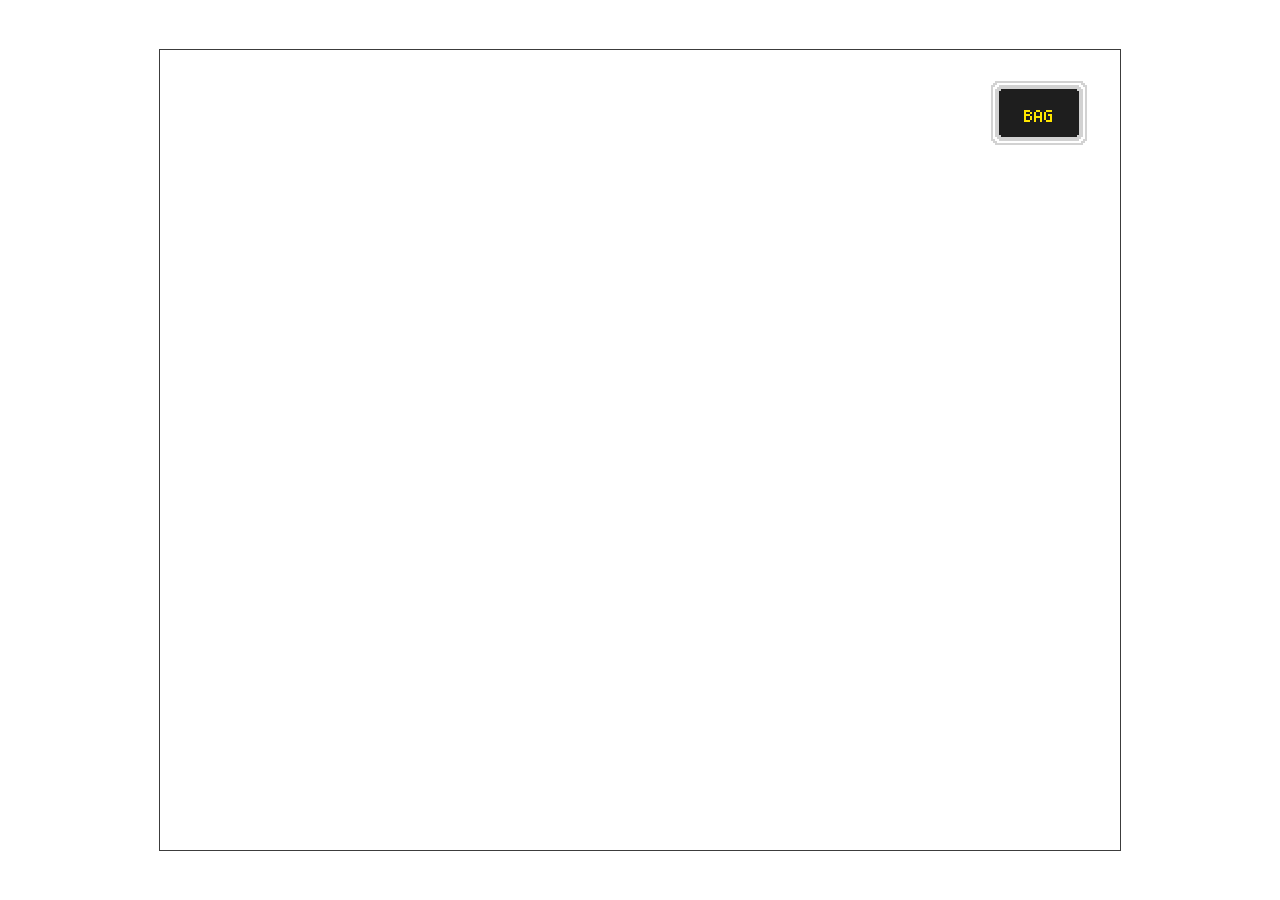
==== commit d8f12985: "Add files via upload" ====
--- a/index.html
+++ b/index.html
@@ -1,239 +1,46 @@
-<!DOCTYPE html>
-<meta name="copyright" content="Guillermo Daniel Arroyo Hernández @mathandamuseandshin3" />
-<meta name="author" content="Guillermo Daniel Arroyo Hernández, @mathandamuseandshin3" />
-<html lang="en">
+  <!DOCTYPE html>
+<html lang="es">
 
 <head>
   <meta charset="UTF-8">
-  <title> Alabao</title>
-  <link rel="shortcut icon" href="{Favicon}">
-  <link rel="stylesheet" href="style.css">
+  <title>Juego Canvas</title>
+  <link rel="stylesheet" href="styles.css">
 </head>
 
 <body>
+  <div id="game-container">
+  <canvas id="gameCanvas" width="960" height="800"></canvas>
+
+  <div id="terminalPanel">
+  <div id="terminalHeader">Item</div>
+
+  <div id="itemList"></div>
+
+  <div id="itemDetail" style="display: none;">
+    <textarea id="codeEditor"></textarea>
+
+    <div id="terminalButtons">
+      <button id="compileButton">COMPILE</button>
+      <button id="backButton">BACK</button>
+    </div>
+  </div>
+</div>
+  
+      <button id="bag_button">
+  <span id="bag_text">BAG</span> </button>
+  </div>
+
+  
+  <script src="collision.js"></script>
+  <script src="dialogSystem.js"></script>
+  <script src="terminal.js"></script>
+
+  <script src="itemDatabase.js"></script>
+<script src="inventory.js"></script>
+
+  <script src="script.js"></script>
+   
+</body>
 
 
-  <div id="div_background">
-    <canvas id="canvas" width="960" height="800"></canvas>
-
-    <!--Aqui empieza Body de la consola-->
-
-
-    <img id="myImage" onclick="changeImage()"
-      src="https://64.media.tumblr.com/811947af7192b9394e60172ca4671b4c/5b6d7c03c8f7709a-c6/s1280x1920/6f17bb2ef962a786db09053d5ccd90d9403072a0.png"
-      style="position:fixed; right:32px; bottom:32px;">
-
-    <!--  <h8 id="output"></h8>-->
-
-    <form id="form_clock">
-      <div id="div_clock">
-        <button id="clock" disabled></button>
-      </div>
-    </form>
-
-
-    <form id="form_bag">
-      <button type="button" onclick="openBag()" aria-label="Abrir bolsa de objetos">
-        <div id="div_bag">
-          <span>BAG</span>
-
-        </div>
-      </button>
-
-
-    </form>
-
-
-
-    <form id="form">
-      <div id="div_form">
-        <h8 id="prompt"></h8>
-        <h8 id="caret" , class="blink"></h8>
-
-
-        <h8 id="error"></h8>
-        <h8 id="chapter1" spellcheck="false"></h8>
-        <input id="intro" maxlength="64">
-        <input id="user" maxlength="64">
-        <input id="password" maxlength="64" type="text" />
-        <input id="password2" maxlength="64" type="text">
-        <input id="command_line" maxlength="64">
-        <input id="command_line2" maxlength="64">
-      </div>
-    </form>
-
-    <form id="form_open_bag">
-
-      <div id="div_open_bag_header">
-        <table>
-          <thead>
-            <tr>
-              <th>Item</th>
-              <th>Quantity</th>
-              <th>Size</th>
-            </tr>
-          </thead>
-
-        </table>
-      </div>
-
-
-      <div id="div_open_bag">
-        <table>
-          <tbody>
-            <tr>
-              <td>Manual Programming 01</td>
-              <td>01</td>
-              <td>7.2kB</td>
-            </tr>
-            <tr>
-              <td>Manual Programming 02</td>
-              <td>01</td>
-              <td>6.4kB</td>
-            </tr>
-            <tr>
-              <td>Manual Programming 03</td>
-              <td>01</td>
-              <td>7.4kB</td>
-            </tr>
-            <tr>
-              <td>Manual Programming 04</td>
-              <td>01</td>
-              <td>7.4kB</td>
-            </tr>
-            <tr>
-              <td>Manual Programming 05</td>
-              <td>01</td>
-              <td>7.4kB</td>
-            </tr>
-            <tr>
-              <td>Manual Programming 06</td>
-              <td>01</td>
-              <td>7.4kB</td>
-            </tr>
-            <tr>
-              <td>Manual Programming 07</td>
-              <td>01</td>
-              <td>7.4kB</td>
-            </tr>
-            <tr>
-              <td>Manual Programming 08</td>
-              <td>01</td>
-              <td>7.4kB</td>
-            </tr>
-            <tr>
-              <td>Manual Programming 09</td>
-              <td>01</td>
-              <td>7.4kB</td>
-            </tr>
-            <tr>
-              <td>Manual Programming 10</td>
-              <td>01</td>
-              <td>7.4kB</td>
-            </tr>
-            <tr>
-              <td>Manual Programming 11</td>
-              <td>01</td>
-              <td>7.2kB</td>
-            </tr>
-            <tr>
-              <td>Manual Programming 12</td>
-              <td>01</td>
-              <td>6.4kB</td>
-            </tr>
-            <tr>
-              <td>Manual Programming 13</td>
-              <td>01</td>
-              <td>7.4kB</td>
-            </tr>
-            <tr>
-              <td>Manual Programming 14</td>
-              <td>01</td>
-              <td>7.4kB</td>
-            </tr>
-            <tr>
-              <td>Manual Programming 15</td>
-              <td>01</td>
-              <td>7.4kB</td>
-            </tr>
-            <tr>
-              <td>Manual Programming 16</td>
-              <td>01</td>
-              <td>7.4kB</td>
-            </tr>
-            <tr>
-              <td>Manual Programming 17</td>
-              <td>01</td>
-              <td>7.4kB</td>
-            </tr>
-            <tr>
-              <td>Manual Programming 18</td>
-              <td>01</td>
-              <td>7.4kB</td>
-            </tr>
-            <tr>
-              <td>Manual Programming 19</td>
-              <td>01</td>
-              <td>7.4kB</td>
-            </tr>
-            <tr>
-              <td>Manual Programming 20</td>
-              <td>01</td>
-              <td>7.4kB</td>
-            </tr>
-          </tbody>
-        </table>
-      </div>
-
-      <!--<div id="div_use_button"><h7>Use</h7></div>-->
-
-
-      <button type="button">
-        <div id="div_use_button">
-          <span>Use</span>
-        </div>
-      </button>
-
-      <button type="button">
-        <div id="div_code_button">
-          <span>Code</span>
-        </div>
-      </button>
-
-
-
-
-
-
-
-
-
-
-    </form>
-
-
-    <button id="myBtn" onclick="myFunction()">1</button>
-    <button id="myBtn2" onclick="myFunction2()">2</button>
-    <button id="myBtn3" onclick="myFunction3()">3</button>
-    <button id="myBtn4" onclick="myFunction4()">4</button>
-    <button id="myBtn5" onclick="myFunction5()">5</button>
-    <button id="myBtn6" onclick="myFunction6()">6</button>
-    <button id="myBtn7" onclick="myFunction7()">7</button>
-
-
-
-
-  </div>
-
-
-  <!-- Aqui termina Body de la consola-->
-
-
-
-
-
-  <script src="script.js"></script>
-
-</body>
-
 </html>
--- a/styles.css
+++ b/styles.css
@@ -0,0 +1,221 @@
+:root {
+  --yellow: #fff599;
+  --pink: #ff66c2;
+  --dark: #1e1e1e;
+  --border: #3c3c3c;
+
+  --font-pixel: 'AsepriteFont', monospace;
+}
+
+* {
+  box-sizing: border-box;
+  image-rendering: pixelated;
+  image-rendering: crisp-edges;
+}
+
+body {
+  margin: 0;
+  height: 100vh;
+  overflow: hidden;
+
+  display: flex;
+  align-items: center;
+  justify-content: center;
+
+  background-color: #ffffff;
+  font-family: var(--font-pixel);
+
+  -webkit-font-smoothing: none;
+  -moz-osx-font-smoothing: unset;
+}
+
+canvas {
+  display: block;
+  border: 1px solid var(--border);
+}
+
+/* GAME CONTAINER */
+
+#game-container {
+  position: relative;
+  display: inline-block;
+}
+
+/* BAG BUTTON */
+
+#bag_button {
+  position: absolute;
+  top: 32px;
+  left: 832px;
+
+  width: 96px;
+  height: 64px;
+
+  background: transparent url("Button.png") center / 100% 100% no-repeat;
+
+  border: none;
+  padding: 0;
+  cursor: pointer;
+}
+
+#bag_button:focus {
+  outline: none;
+}
+
+#bag_text {
+  display: block;
+
+  color: #ffe600;
+  font-family: var(--font-pixel);
+  font-size: 32px;
+  font-weight: normal;
+  line-height: 1;
+}
+
+/* TERMINAL */
+
+#terminalPanel {
+  position: absolute;
+  z-index: 20;
+
+  left: 50%;
+  top: 50%;
+  transform: translate(-50%, -50%);
+
+  display: none;
+
+  width: 704px;
+  height: 480px;
+  padding: 32px;
+
+  background: url("backgroundTerminal.png") center / 704px 480px no-repeat;
+
+  font-family: var(--font-pixel);
+  color: var(--yellow);
+}
+
+#terminalHeader {
+  height: 32px;
+  line-height: 32px;
+
+  margin-bottom: 0;
+
+  background-color: var(--yellow);
+  color: var(--dark);
+
+  font-size: 32px;
+}
+
+#itemList {
+  height: 384px;
+
+  overflow-y: auto;
+  scrollbar-width: none;
+
+  font-size: 32px;
+  line-height: 32px;
+}
+
+#itemList::-webkit-scrollbar,
+#codeEditor::-webkit-scrollbar {
+  display: none;
+}
+
+.itemRow {
+  height: 32px;
+  line-height: 32px;
+
+  color: var(--yellow);
+  cursor: pointer;
+}
+
+.itemRow.selected,
+.itemRow:hover {
+  background-color: var(--pink);
+  color: var(--yellow);
+}
+
+/* ITEM DETAIL */
+
+#itemDetail {
+  font-size: 32px;
+  line-height: 32px;
+}
+
+#codeEditor {
+  width: 100%;
+  height: 352px;
+
+  resize: none;
+  overflow-y: auto;
+  scrollbar-width: none;
+
+  border: none;
+  outline: none;
+
+  background: transparent;
+  color: var(--yellow);
+
+  font-family: var(--font-pixel);
+  font-size: 32px;
+  line-height: 32px;
+
+  caret-color: var(--pink);
+}
+
+#terminalButtons {
+  display: flex;
+  gap: 16px;
+
+  margin-top: 0;
+
+  height: 32px;
+
+  position: absolute;
+  left: 32px;
+  right: 32px;
+  bottom: 32px;
+
+}
+
+#terminalButtons button {
+
+  height: 32px;
+  padding: 0 16px;
+
+  border: none;
+  cursor: pointer;
+
+  font-family: var(--font-pixel);
+  font-size: 32px;
+
+  background-color: #fff599;
+  color: #1e1e1e;
+
+}  
+
+#terminalButtons button:hover {
+
+  background-color: #ff66c2;
+  color: #fff599;
+
+}
+
+/* SELECTION */
+
+#terminalPanel ::selection {
+  background: var(--pink);
+  color: var(--yellow);
+}
+
+#terminalPanel ::-moz-selection {
+  background: var(--pink);
+  color: var(--yellow);
+}
+
+/* FONT */
+
+@font-face {
+  font-family: 'AsepriteFont';
+  src: url('AsepriteFont.ttf');
+}
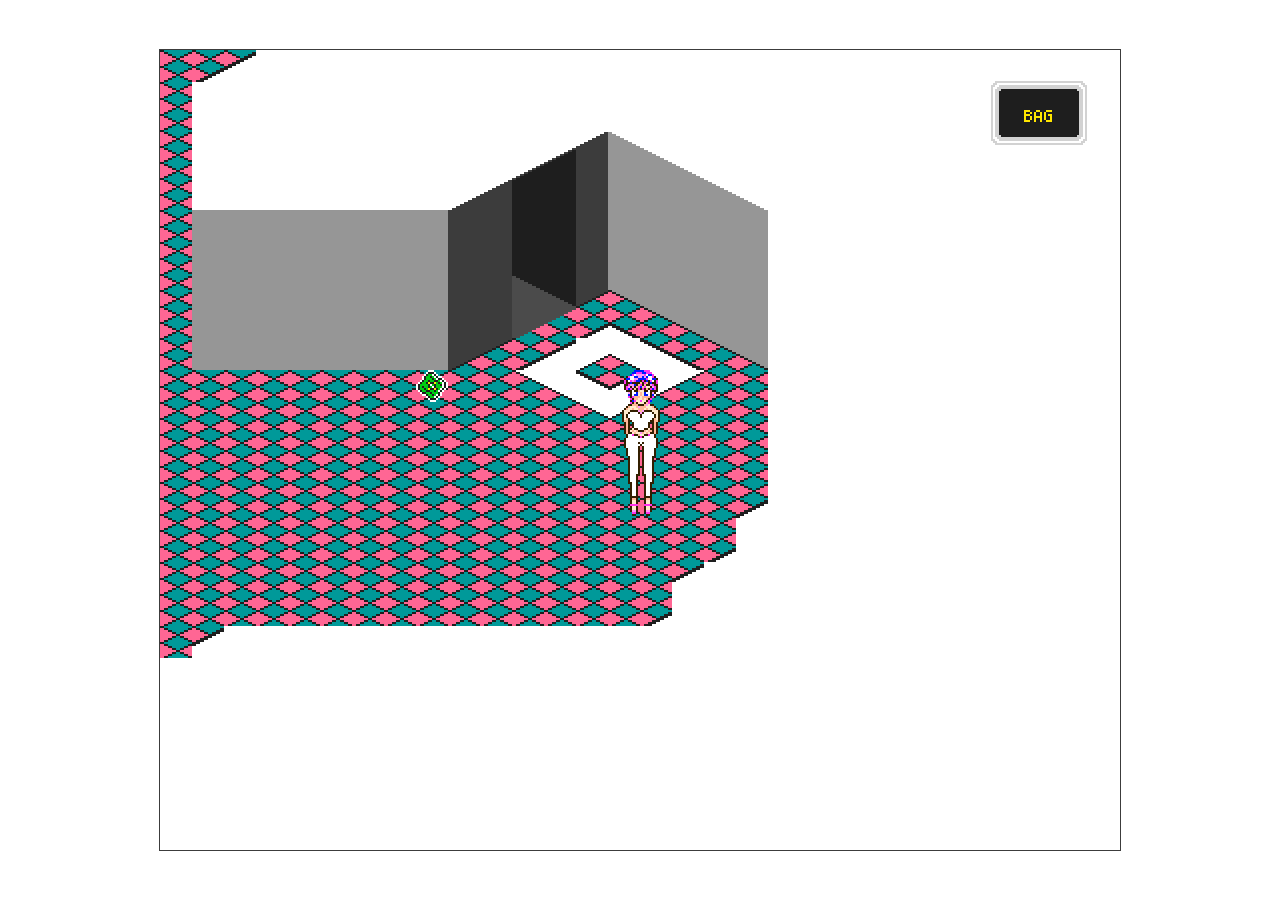
==== commit 8d0e389c: "Add files via upload" ====
--- a/index.html
+++ b/index.html
@@ -21,6 +21,7 @@
 
     <div id="terminalButtons">
       <button id="compileButton">COMPILE</button>
+      <button id="useButton">USE</button>
       <button id="backButton">BACK</button>
     </div>
   </div>
@@ -37,7 +38,8 @@
 
   <script src="itemDatabase.js"></script>
 <script src="inventory.js"></script>
-
+  <script src="maps.js"></script>
+  <script src="gameState.js"></script>
   <script src="script.js"></script>
    
 </body>
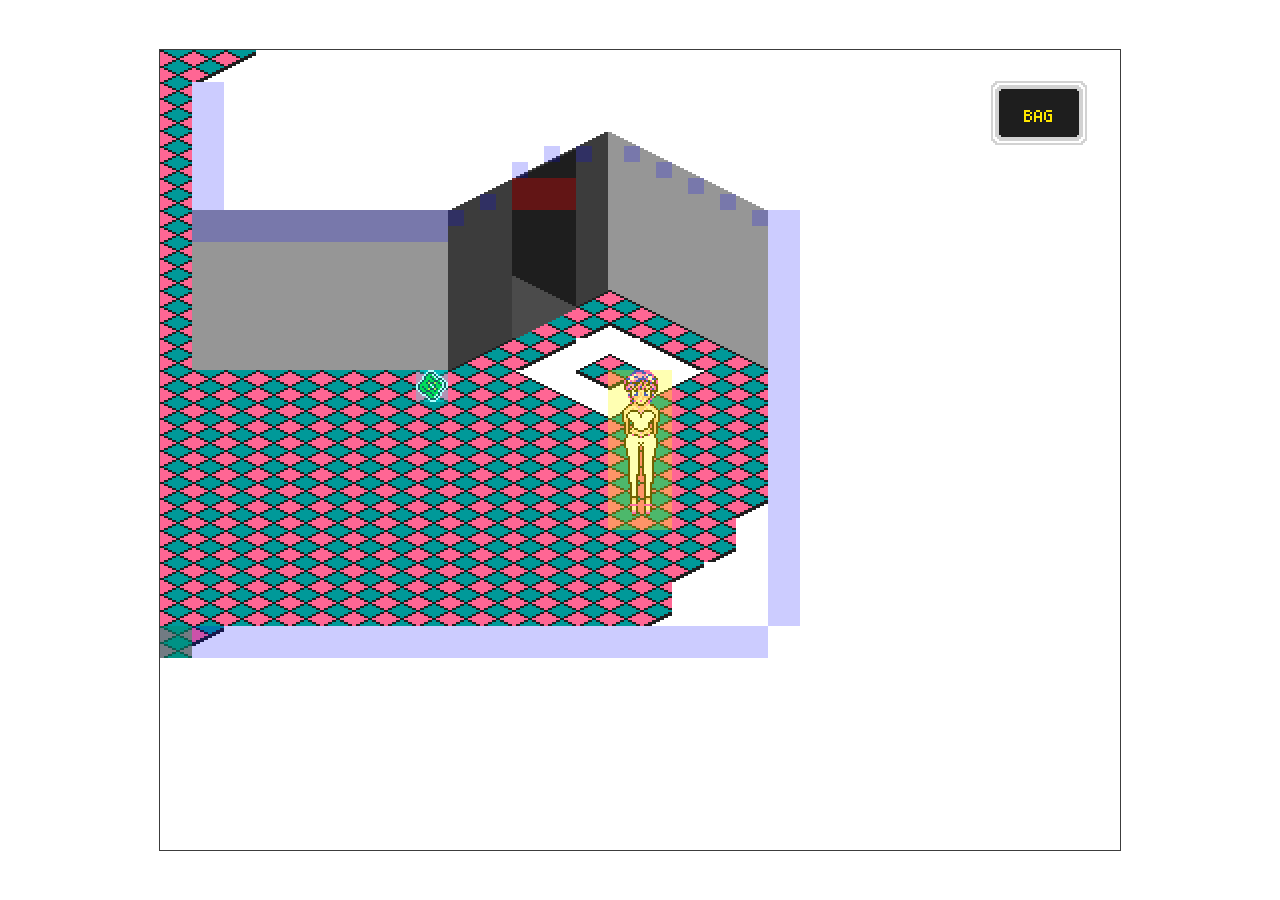
==== commit 79fae9b6: "Add files via upload" ====
--- a/index.html
+++ b/index.html
@@ -31,6 +31,17 @@
   <span id="bag_text">BAG</span> </button>
   </div>
 
+  <div id="terminalWindow">
+    <div id="terminalTitle">COMPUTER</div>
+
+    <div id="terminalFileList"></div>
+
+    <textarea id="terminalEditor"></textarea>
+
+    <button id="terminalSave">SAVE</button>
+    <button id="terminalClose">CLOSE</button>
+</div>
+
   
   <script src="collision.js"></script>
   <script src="dialogSystem.js"></script>
@@ -41,6 +52,9 @@
   <script src="maps.js"></script>
   <script src="gameState.js"></script>
   <script src="script.js"></script>
+  
+
+
    
 </body>
 
--- a/styles.css
+++ b/styles.css
@@ -213,6 +213,78 @@
   color: var(--yellow);
 }
 
+#terminalWindow {
+    display: none;
+    position: absolute;
+
+    width: 700px;
+    height: 500px;
+
+    left: 50%;
+    top: 50%;
+
+    transform: translate(-50%, -50%);
+
+    background: black;
+    color: lime;
+
+    border: 2px solid lime;
+
+    padding: 16px;
+
+    font-family: monospace;
+
+    z-index: 20;
+}
+
+#terminalTitle {
+    font-size: 24px;
+    margin-bottom: 12px;
+}
+
+#terminalFileList {
+    display: flex;
+    gap: 8px;
+    margin-bottom: 12px;
+}
+
+#terminalFileList button {
+    background: black;
+    color: lime;
+    border: 1px solid lime;
+    padding: 8px;
+    cursor: pointer;
+}
+
+#terminalEditor {
+    width: 100%;
+    height: 320px;
+
+    background: black;
+    color: lime;
+
+    border: 1px solid lime;
+
+    font-family: monospace;
+    font-size: 16px;
+
+    resize: none;
+}
+
+#terminalSave,
+#terminalClose {
+    margin-top: 12px;
+
+    background: black;
+    color: lime;
+
+    border: 1px solid lime;
+
+    padding: 8px 16px;
+
+    cursor: pointer;
+}
+
 /* FONT */
 
 @font-face {
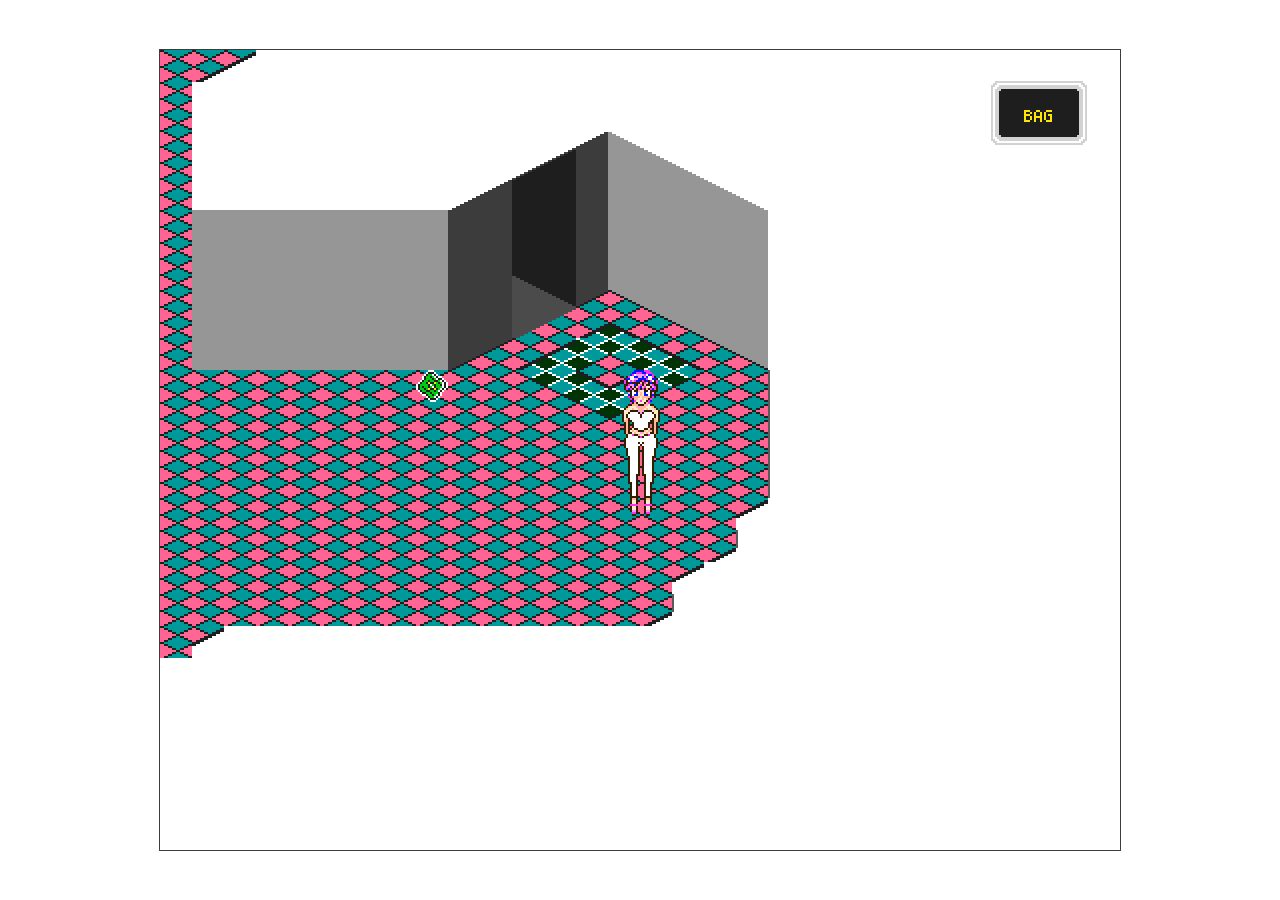
==== commit 75454fed: "Add files via upload" ====
--- a/index.html
+++ b/index.html
@@ -51,9 +51,10 @@
 <script src="inventory.js"></script>
   <script src="maps.js"></script>
   <script src="gameState.js"></script>
+  <script src="soundSystem.js"></script>
+  <script src="confirmDialogSystem.js"></script>
   <script src="script.js"></script>
   
-
 
    
 </body>
--- a/styles.css
+++ b/styles.css
@@ -285,6 +285,15 @@
     cursor: pointer;
 }
 
+.consoleRow {
+    background: transparent;
+    color: inherit;
+}
+
+.consoleRow:hover {
+    background: transparent;
+}
+
 /* FONT */
 
 @font-face {
